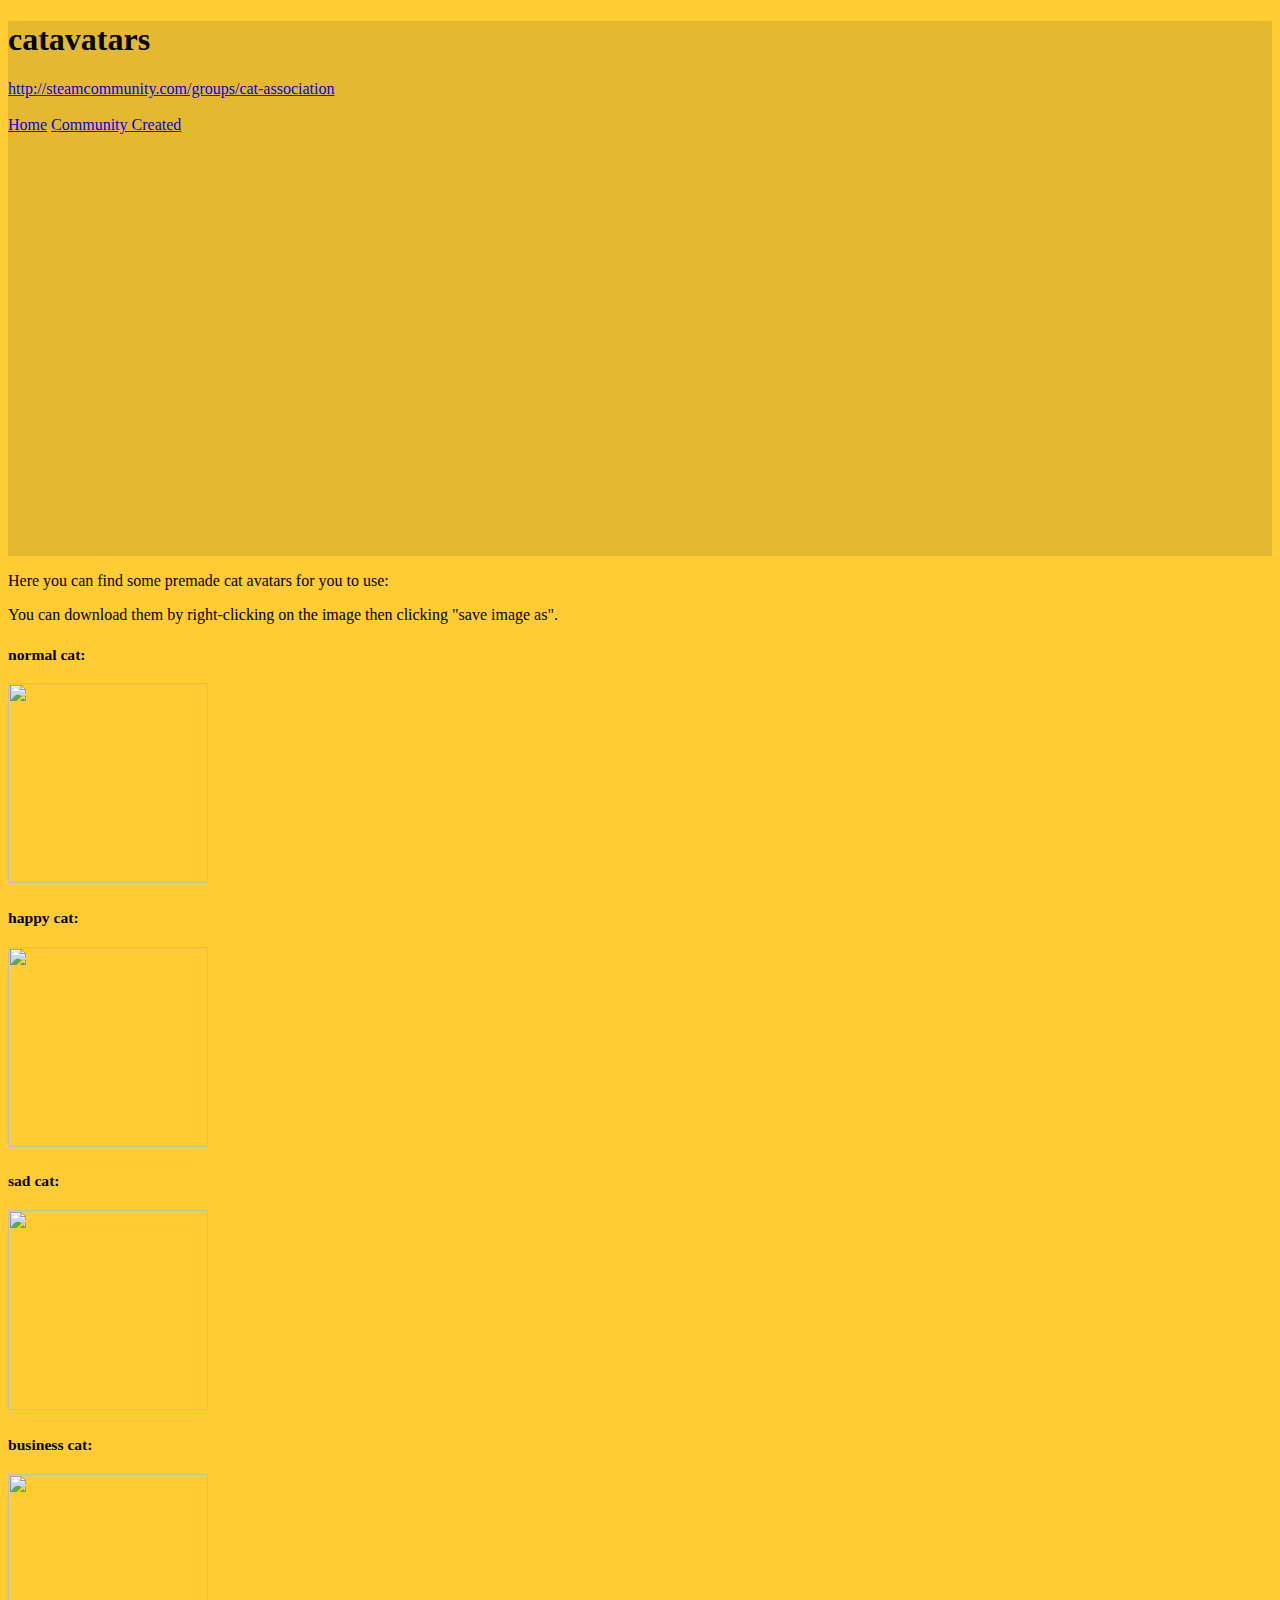
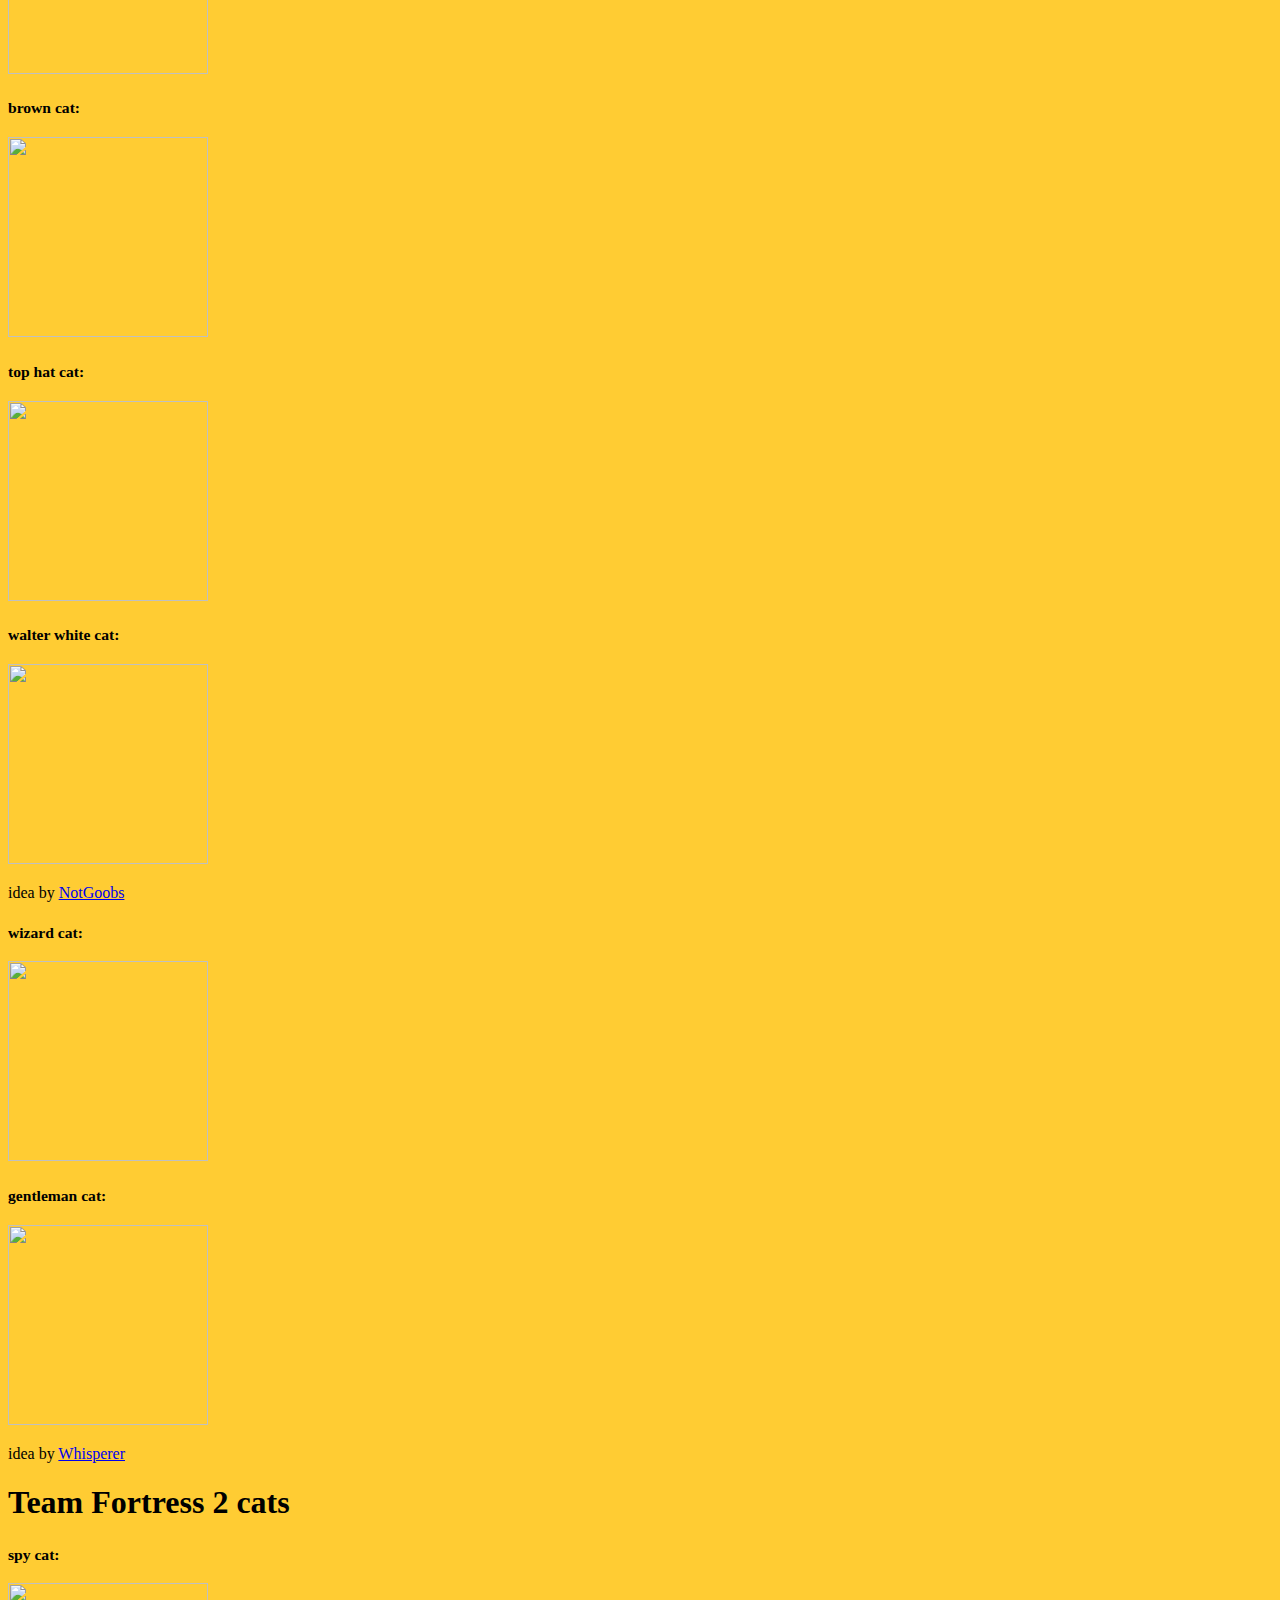
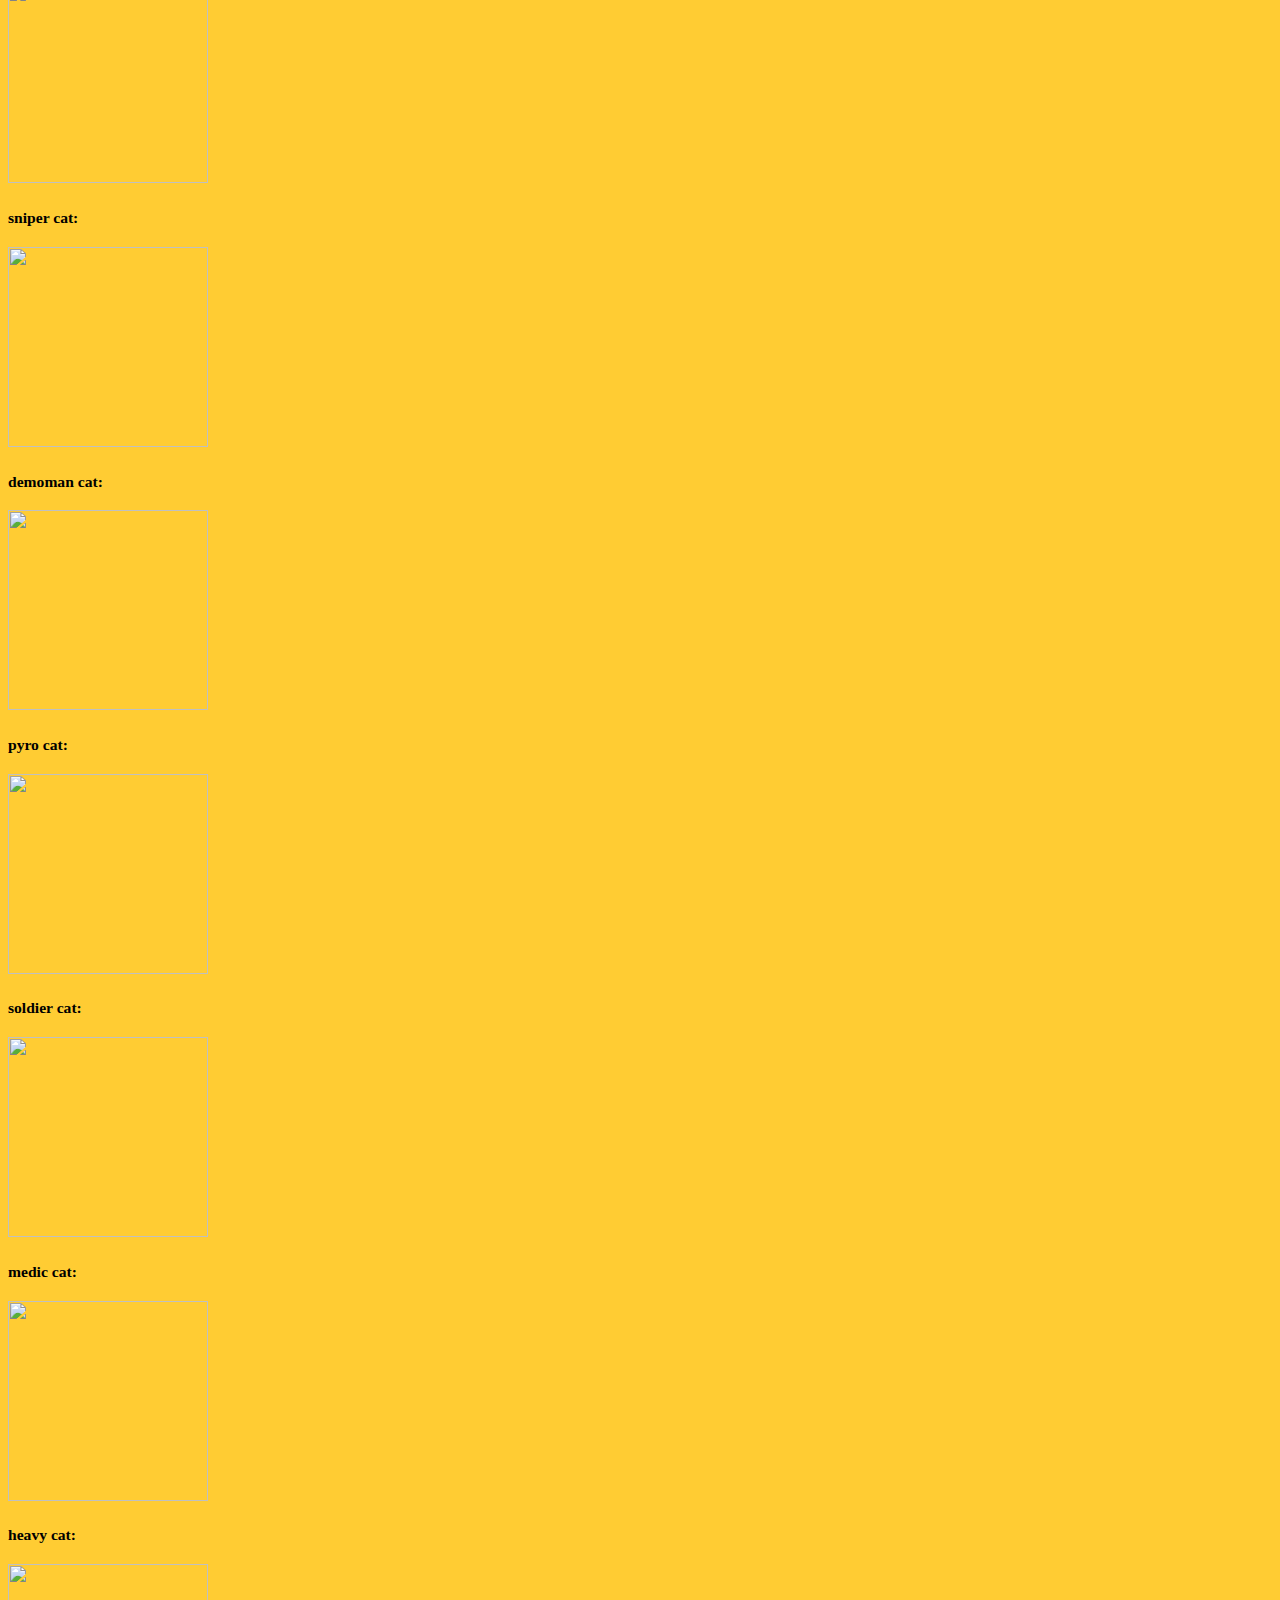
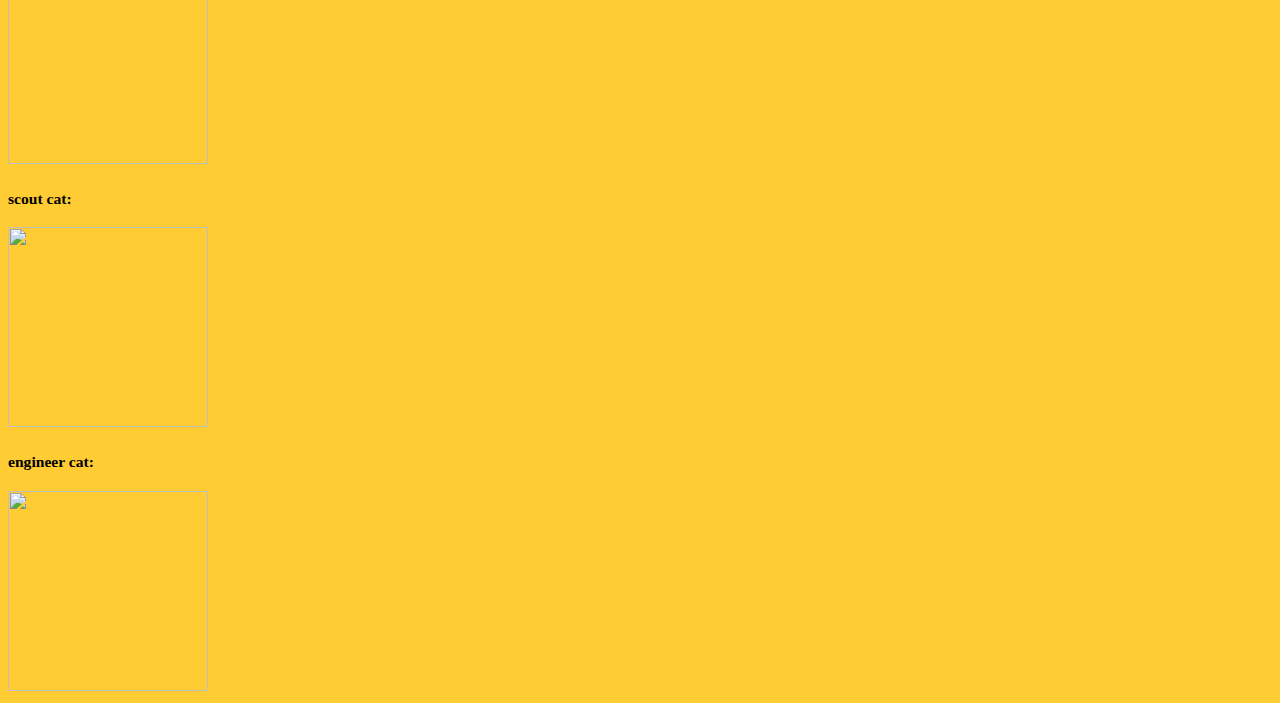
==== index.html @ 4906da03 "Update index.html" ====
<!DOCTYPE html>
<html lang="en">
<head>
    <link rel="import" href="import/bootstrap.html">
    <style>
        body {background-color:rgb(255, 204, 51);}
        #c {font-family: "Calibri"}
        .jumbo {background: rgb(228, 185, 47);}
    </style>
</head>
<body>
    <div class="container">
        <div class="jumbotron jumbo">
            <h1 id="c">catavatars</h1>
            <a href="http://steamcommunity.com/groups/cat-association" id="c">http://steamcommunity.com/groups/cat-association</a>
            <br>
            <br>
            <a href="index.html" class="btn btn-success" role="button">Home</a>
            <a href="community.html" class="btn btn-success" role="button">Community Created</a>
            <br>
            <br>
            <iframe src="http://strawpoll.me/embed_1/4927242/" style="width: 600px; height: 400px; border: 0;">Loading poll...</iframe>
        </div>
        <p id="c">Here you can find some premade cat avatars for you to use: </p>
        <p id="c">You can download them by right-clicking on the image then clicking "save image as".</p>
        <div class="row">
            <div class="col-sm-4">
                <h3 id="c"><small>normal cat: </small></h3>
                <img src="http://gyazo.com/08afdb700eb21989846bb8241ef87706.png" class="img-thumbnail" height=200 width=200>
            </div>
            <div class="col-sm-4">
                <h3 id="c"><small>happy cat: </small></h3>
                <img src="http://gyazo.com/9d09c8b01a043b7a597f1efc5879cb44.png" class="img-thumbnail" height=200 width=200>
                </div>
            <div class="col-sm-4">
                <h3 id="c"><small>sad cat: </small></h3>        
                <img src="http://gyazo.com/6c1aeb5f901cd8af78b282a8c46101e2.png" class="img-thumbnail" height=200 width=200>
            </div>
        </div>
        <div class="row">
            <div class="col-sm-4">
                <h3 id="c"><small>business cat: </small></h3>
                <img src="http://gyazo.com/04c57fe50759eae68151042b7e619311.png" class="img-thumbnail" height=200 width=200>
            </div>
            <div class="col-sm-4">
                <h3 id="c"><small>brown cat: </small></h3>
                <img src="http://gyazo.com/e60d0721d8b916ec9adffb5c36b45772.png" class="img-thumbnail" height=200 width=200>
            </div>
            <div class="col-sm-4">
                <h3 id="c"><small>top hat cat: </small></h3>
                <img src="http://gyazo.com/92c82325d41d8239e018f9770b22eeb3.png" class="img-thumbnail" height=200 width=200>
            </div>
        </div>
        <div class="row">
            <div class="col-sm-4">
                <h3 id="c"><small>walter white cat: </small></h3>
                <img src="http://gyazo.com/74779e7e2e48dde612ecc92fb9139b28.png" class="img-thumbnail" height=200 width=200>
                <p id="c">idea by <a href="http://steamcommunity.com/profiles/76561198106006256/">NotGoobs</a></p>
            </div>
            <div class="col-sm-4">
                <h3 id="c"><small>wizard cat: </small></h3>
                <img src="http://gyazo.com/2eb0261014a25ed73a3f509ecd867dd4.png" class="img-thumbnail" height=200 width=200>
            </div>
            <div class="col-sm-4">
                <h3 id="c"><small>gentleman cat: </small></h3>
                <img src="http://gyazo.com/9bab7de3175b309e222fb4704f950378.png" class="img-thumbnail" height=200 width=200>
                <p id="c">idea by <a href="http://steamcommunity.com/profiles/76561198072468897/">Whisperer</a></p>
            </div>
        </div>
        <h1 id="c">Team Fortress 2 cats</h1>
        <div class="row">
            <div class="col-sm-4">
                <h3 id="c"><small>spy cat: </small></h3>
                <img src="http://gyazo.com/7ec28cd21b7c199f9ab32495b1036b0b.png" class="img-thumbnail" height=200 width=200>
            </div>
            <div class="col-sm-4">
                <h3 id="c"><small>sniper cat: </small></h3>
                <img src="http://gyazo.com/5ad81da4104d8825670700883ab07ec0.png" class="img-thumbnail" height=200 width=200>
            </div>
            <div class="col-sm-4">
                <h3 id="c"><small>demoman cat: </small></h3>
                <img src="http://gyazo.com/6892f43d254e68242ae3ed00381c3c59.png" class="img-thumbnail" height=200 width=200>
            </div>
        </div>
        <div class="row">
            <div class="col-sm-4">
                <h3 id="c"><small>pyro cat: </small></h3>
                <img src="http://gyazo.com/c5994defaa48eb9a02bb7f2e17001c2b.png" class="img-thumbnail" height=200 width=200>
            </div>
            <div class="col-sm-4">
                <h3 id="c"><small>soldier cat: </small></h3>
                <img src="http://gyazo.com/287f5a741fc49ee068eac24cf44c44cc.png" class="img-thumbnail" height=200 width=200>
            </div>
            <div class="col-sm-4">
                <h3 id="c"><small>medic cat: </small></h3>
                <img src="http://gyazo.com/ba4934b66a52b4e48b27931d298e7870.png" class="img-thumbnail" height=200 width=200>
            </div>
        </div>
        <div class="row">
            <div class="col-sm-4">
                <h3 id="c"><small>heavy cat: </small></h3>
                <img src="http://gyazo.com/2e00986985e3757e29bb269f06f83392.png" class="img-thumbnail" height=200 width=200>
            </div>
            <div class="col-sm-4">
                <h3 id="c"><small>scout cat: </small></h3>
                <img src="http://gyazo.com/cbbc94a94f2a06a3ca1c2bc61c2e64d8.png" class="img-thumbnail" height=200 width=200>
            </div>
            <div class="col-sm-4">
                <h3 id="c"><small>engineer cat: </small></h3>
                <img src="http://gyazo.com/3c1709959e1d40bea5cc971bff68b0f2.png" class="img-thumbnail" height=200 width=200>
            </div>
        </div>
    </div>
</body>
</html>
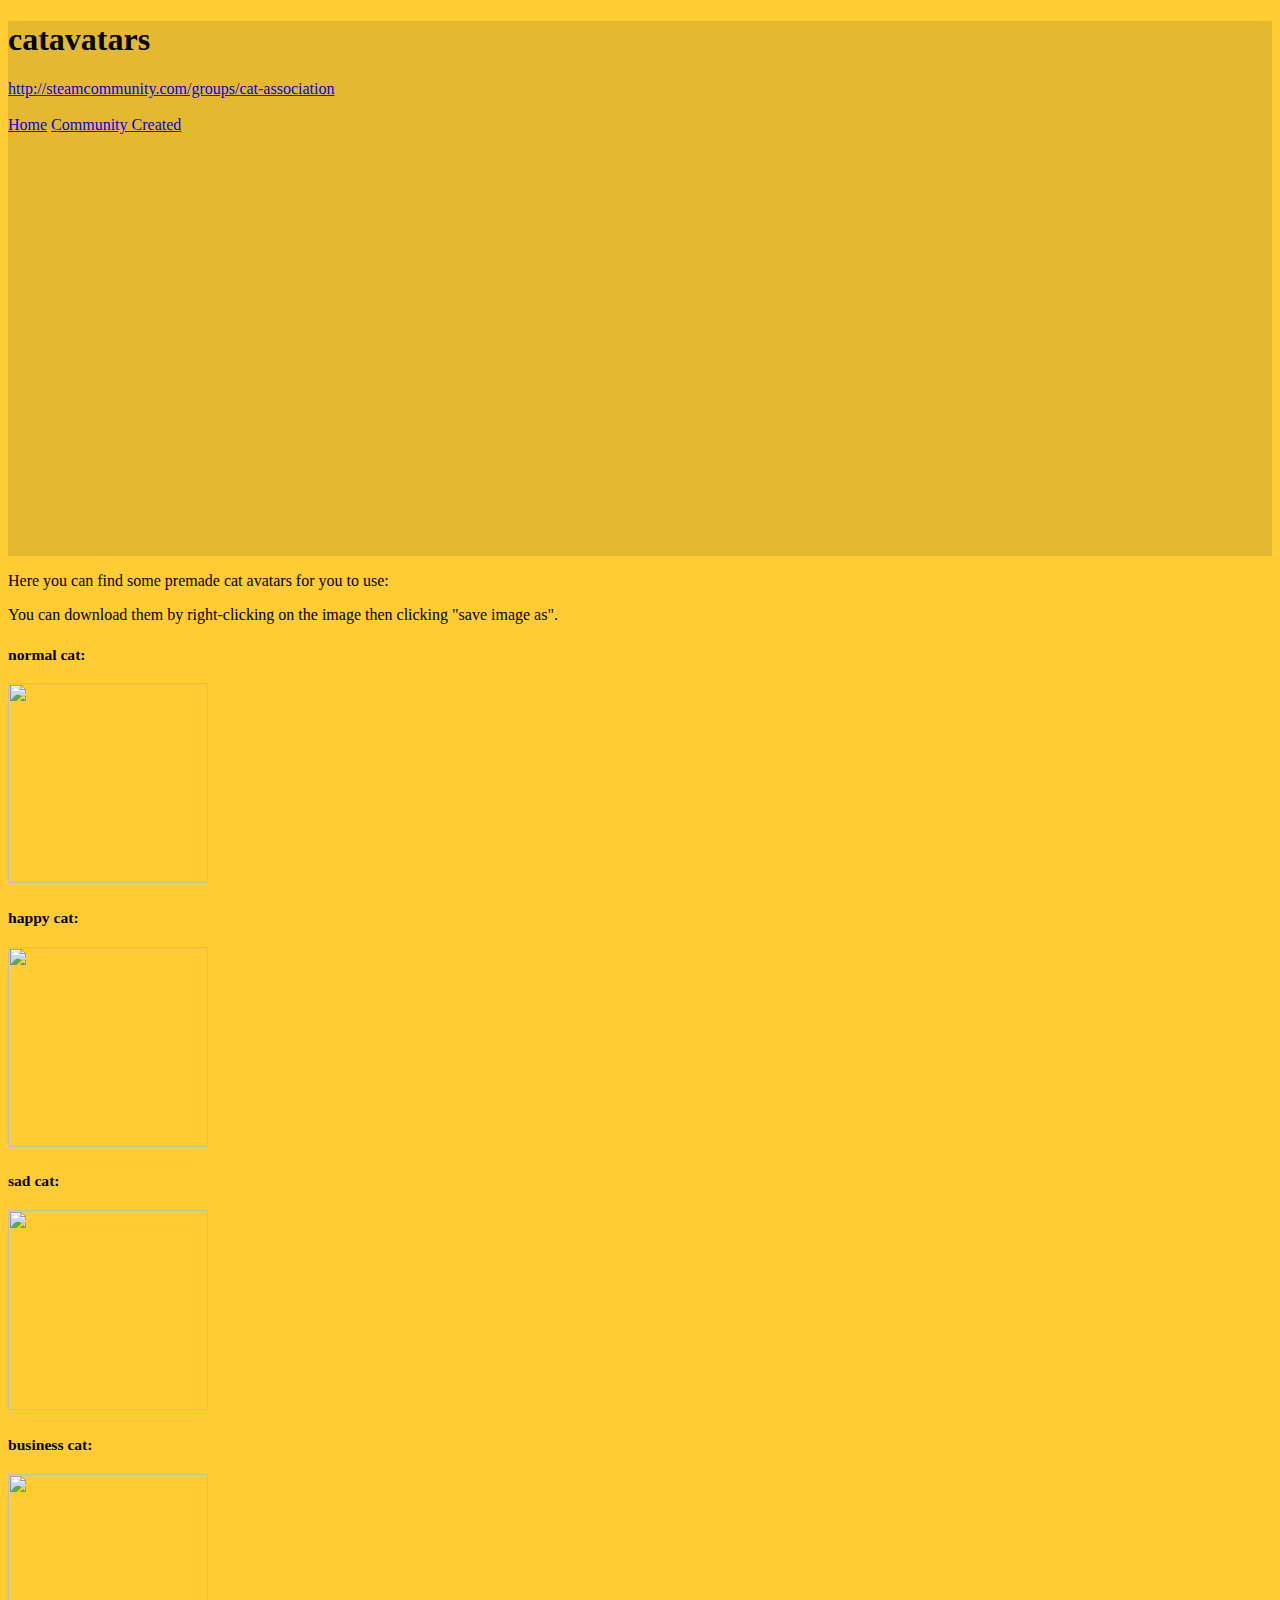
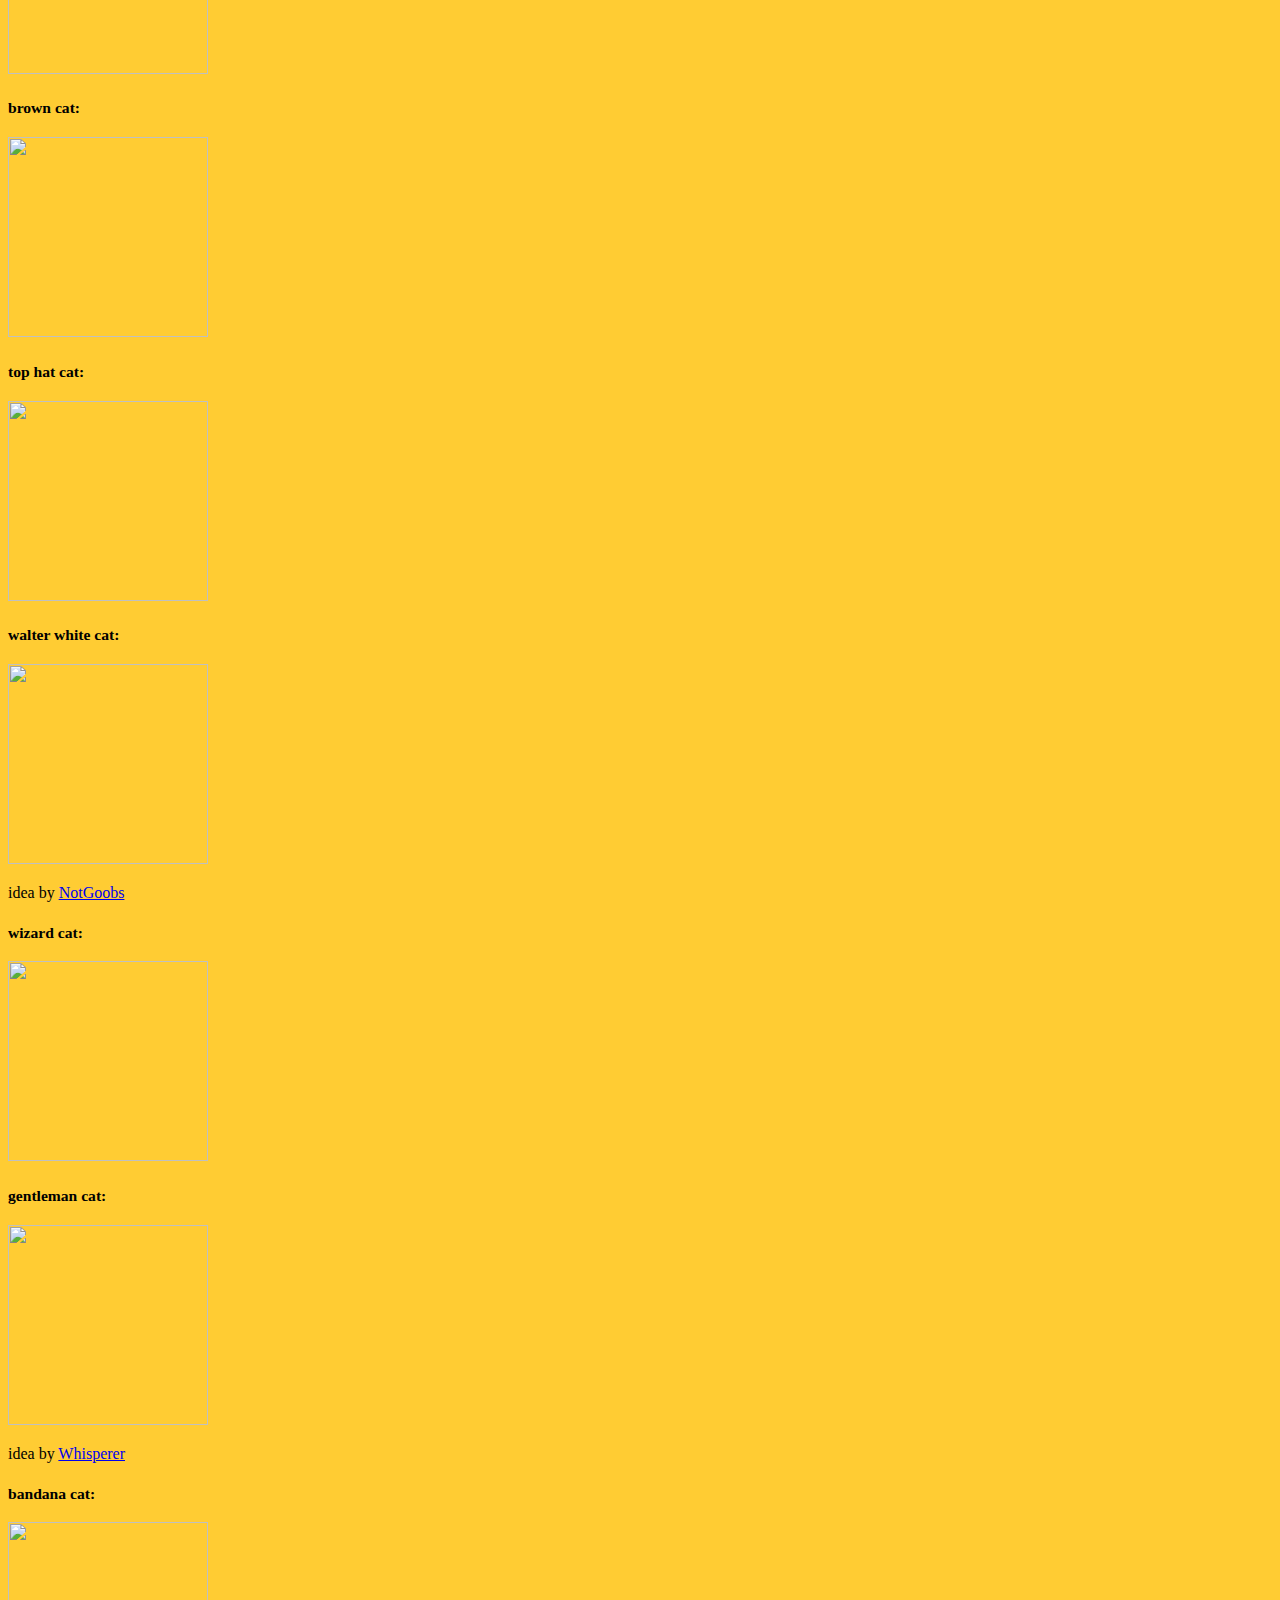
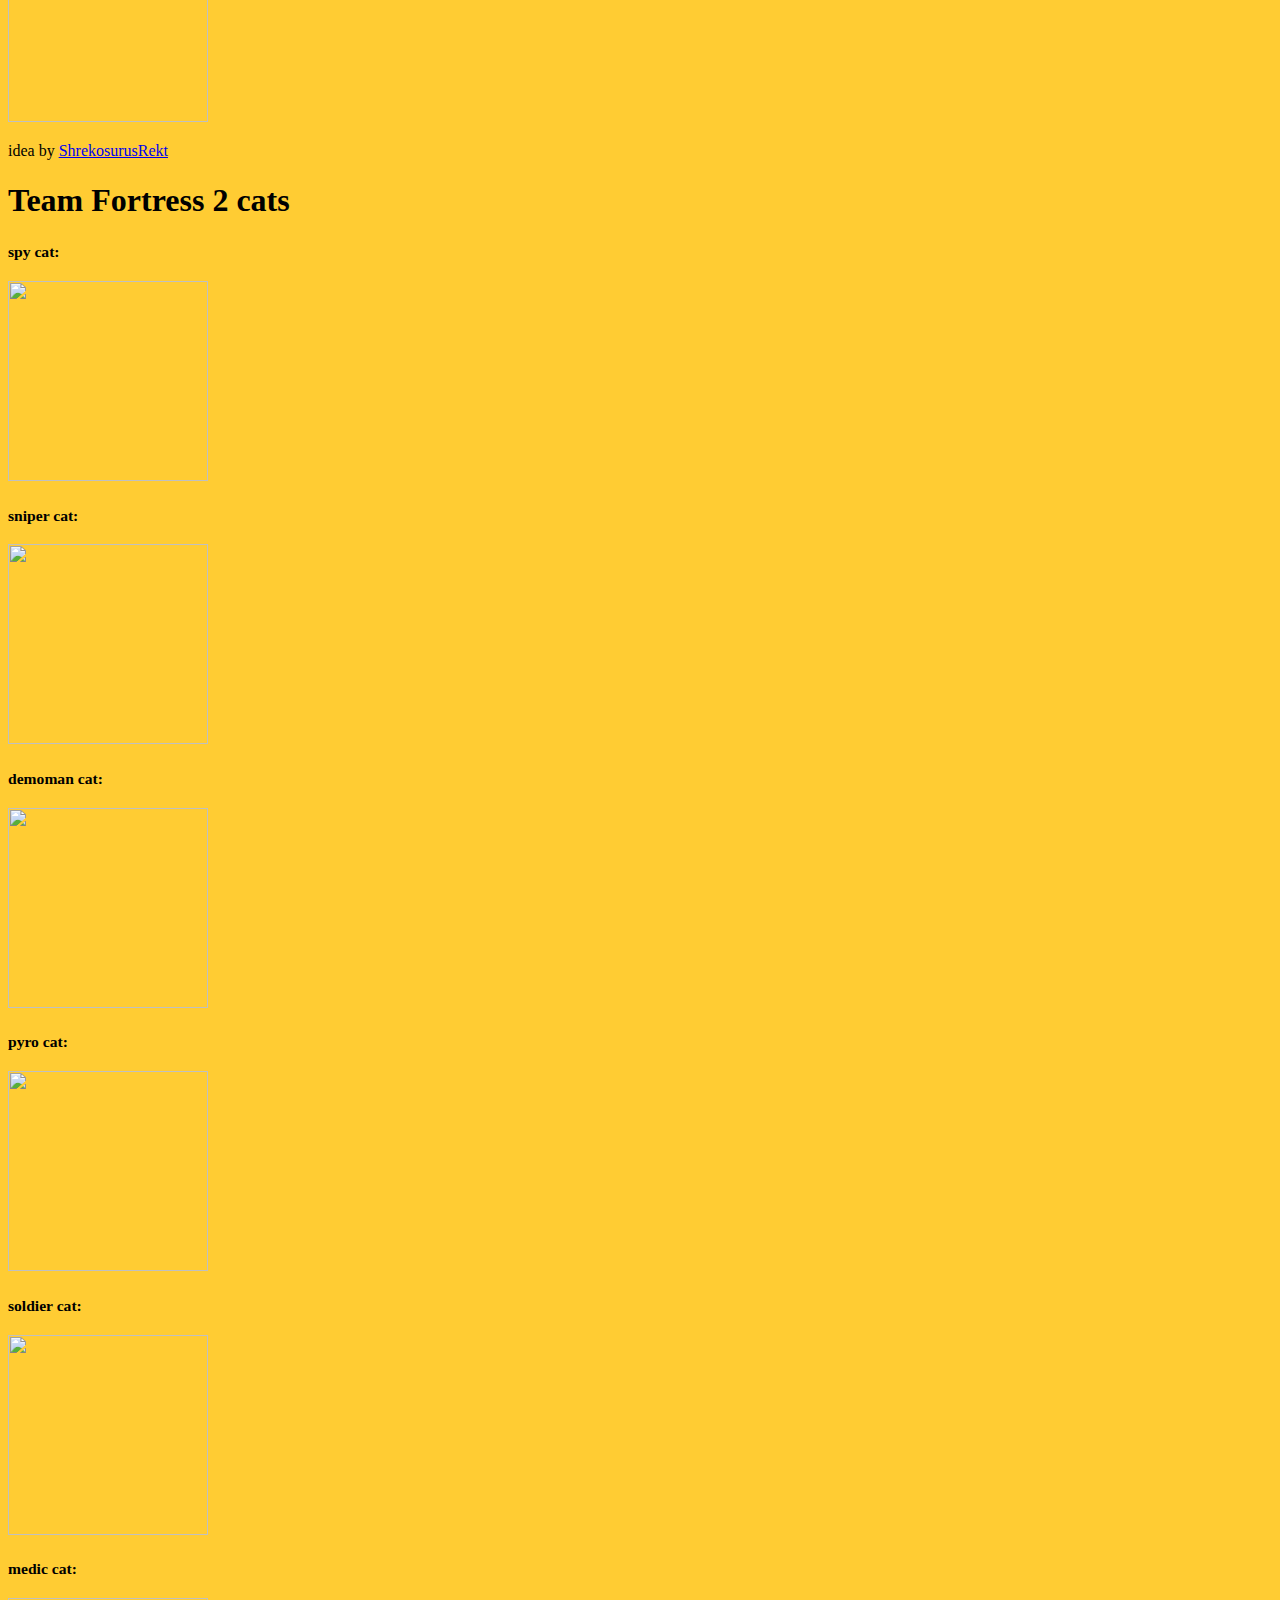
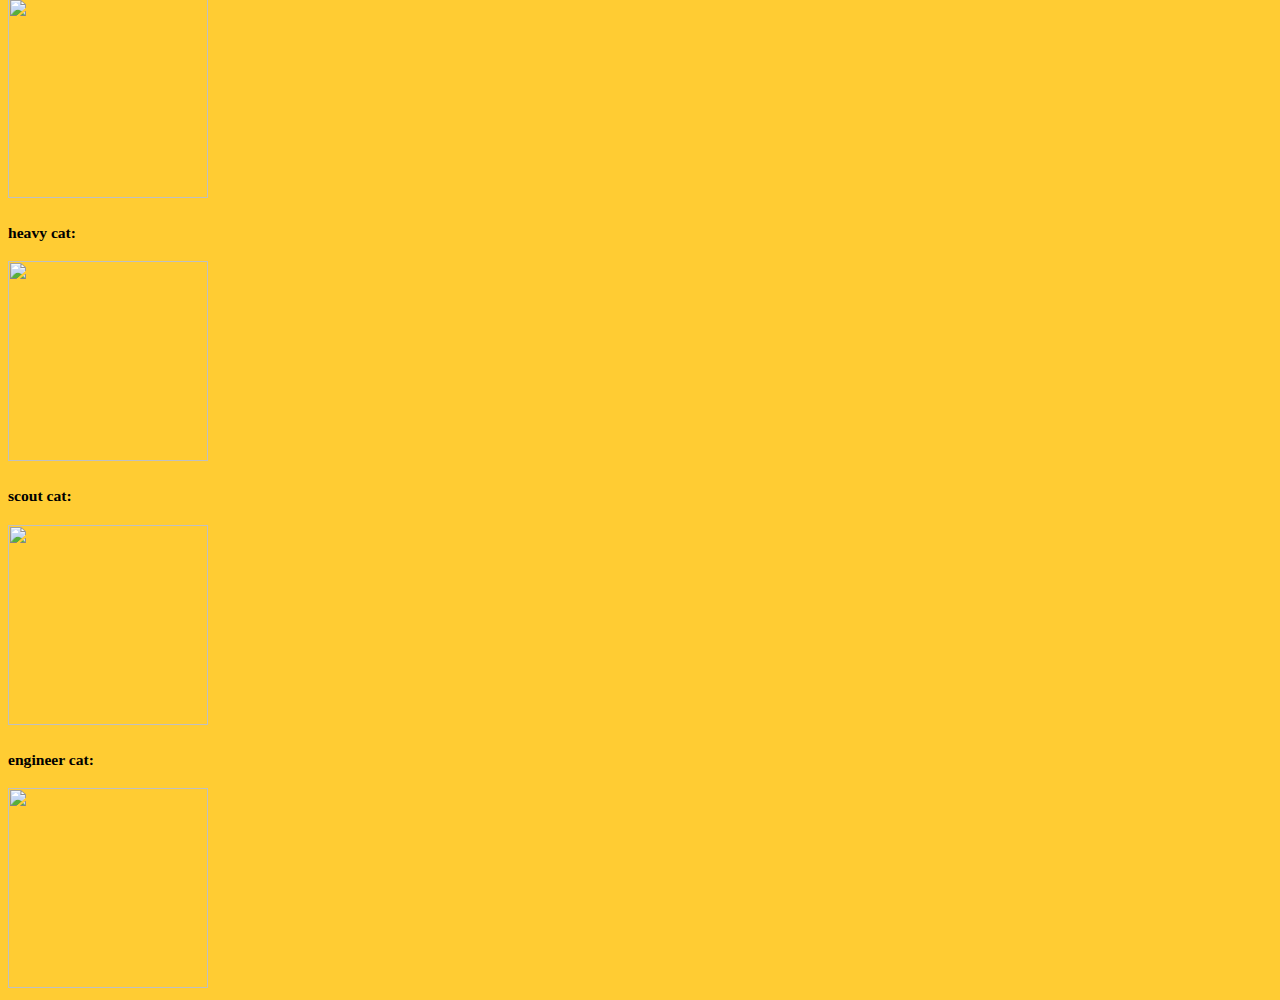
==== commit ca6ea047: "Update index.html" ====
--- a/index.html
+++ b/index.html
@@ -67,6 +67,13 @@
                 <p id="c">idea by <a href="http://steamcommunity.com/profiles/76561198072468897/">Whisperer</a></p>
             </div>
         </div>
+        <div class="row">
+            <div class="col-sm-4">
+                <h3 id="c"><small>bandana cat: </small></h3>
+                <img src="http://gyazo.com/91e5f478a36783c81a850fdbbf0505ff.png" class="img-thumbnail" height=200 width=200>
+                <p id="c">idea by <a href="http://steamcommunity.com/profiles/76561198157875321/">ShrekosurusRekt</a></p>
+            </div>
+        </div>
         <h1 id="c">Team Fortress 2 cats</h1>
         <div class="row">
             <div class="col-sm-4">
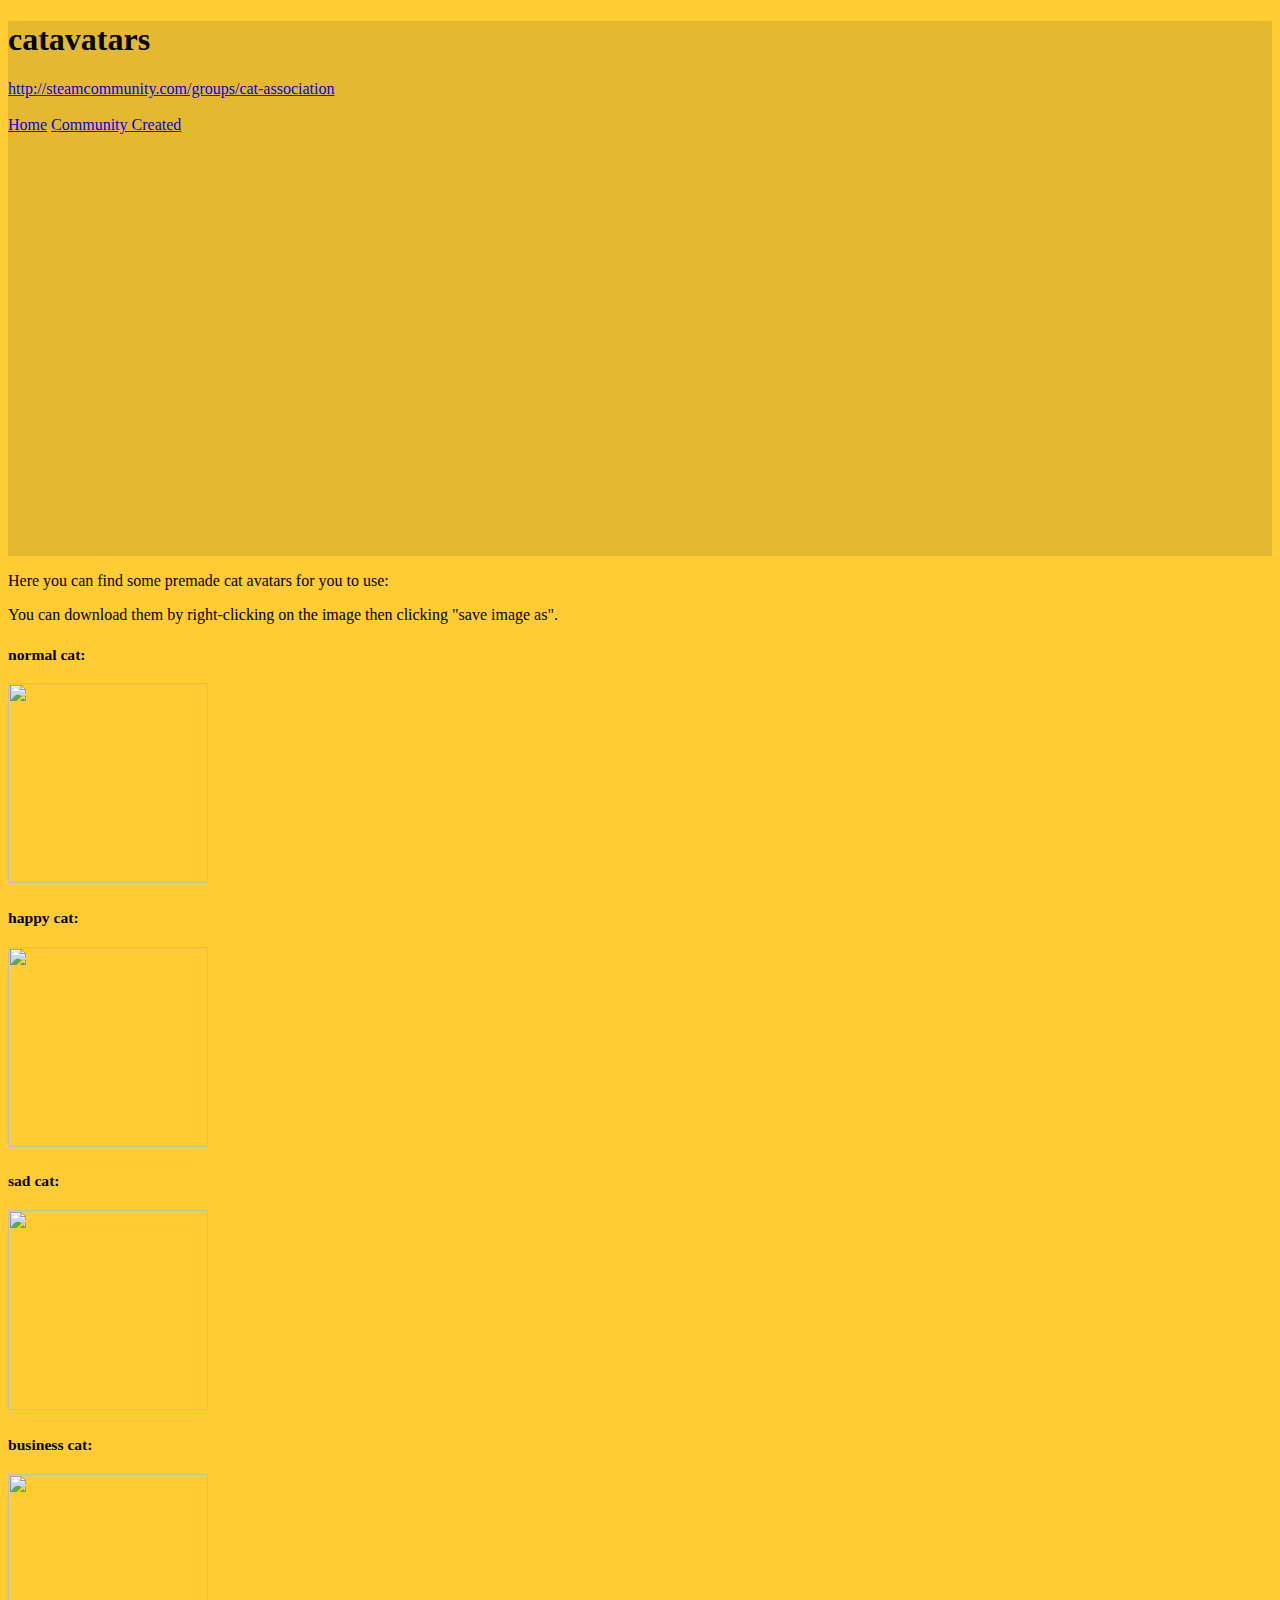
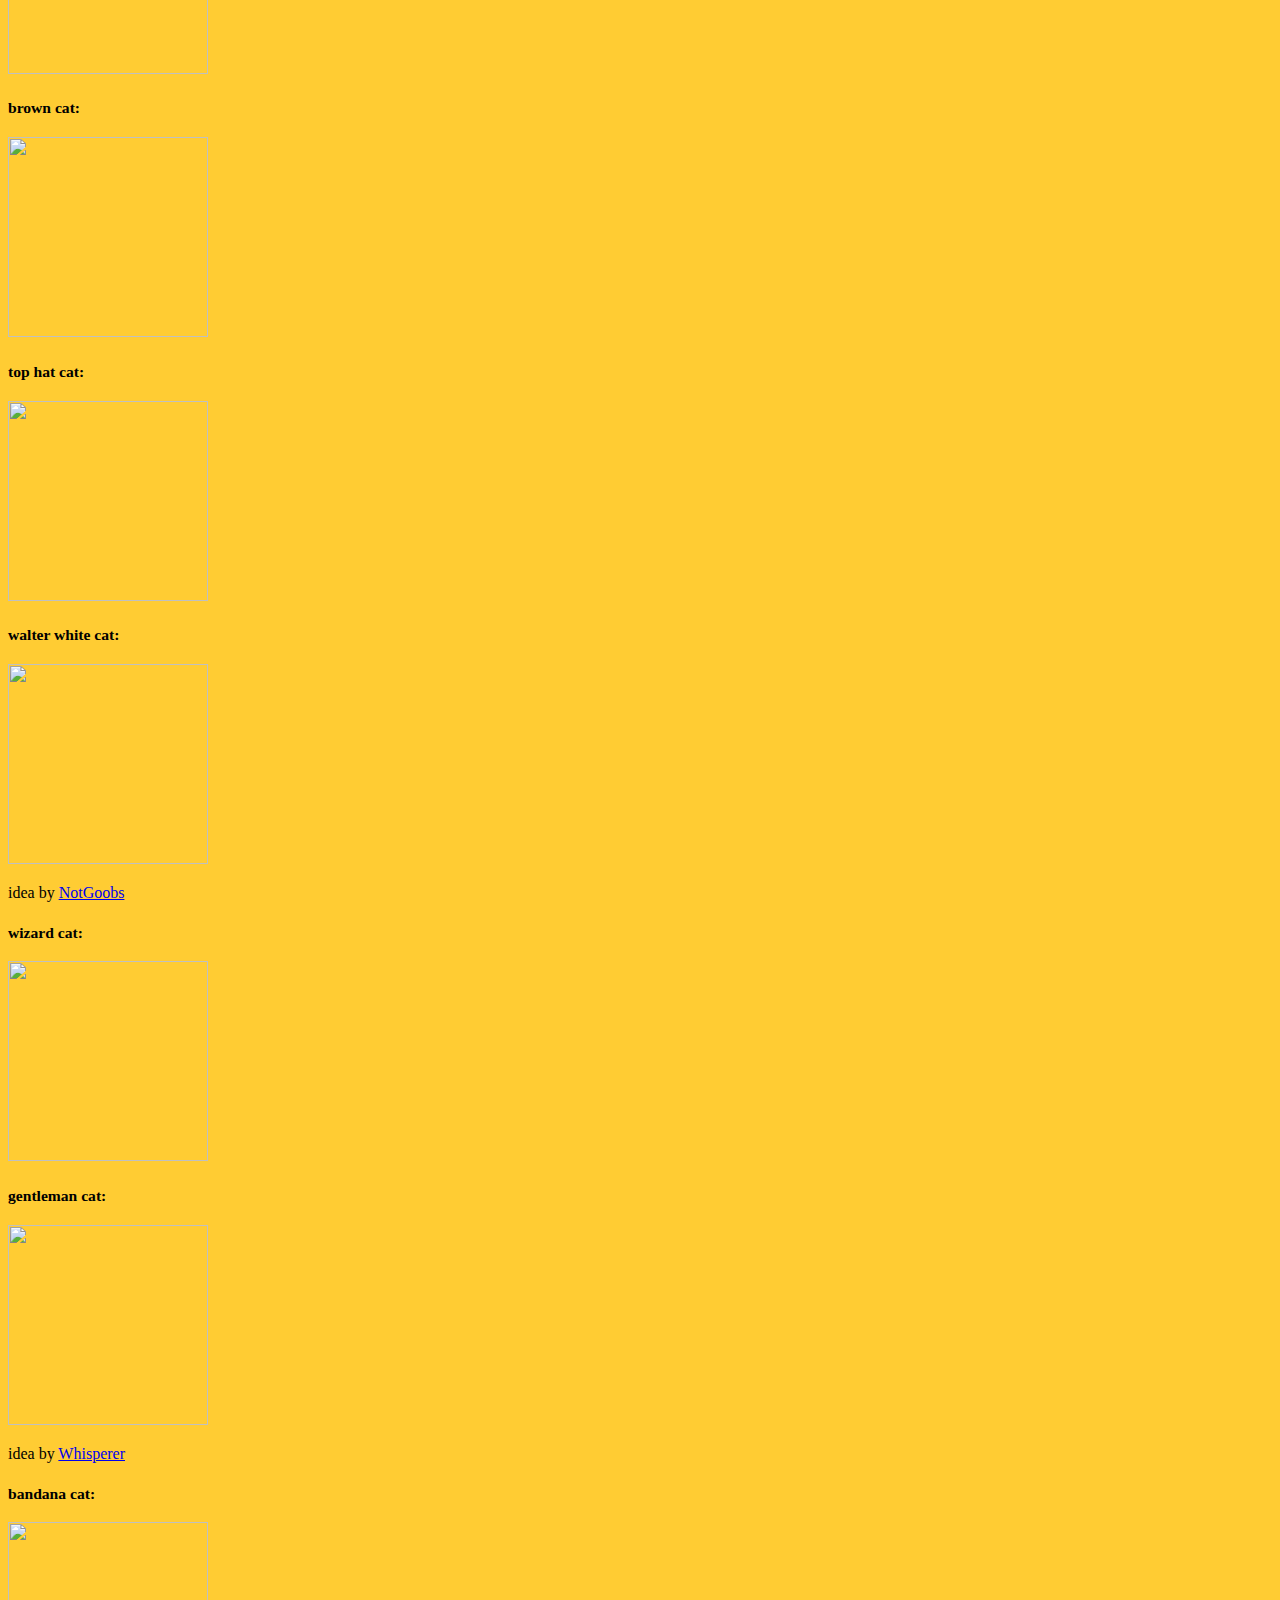
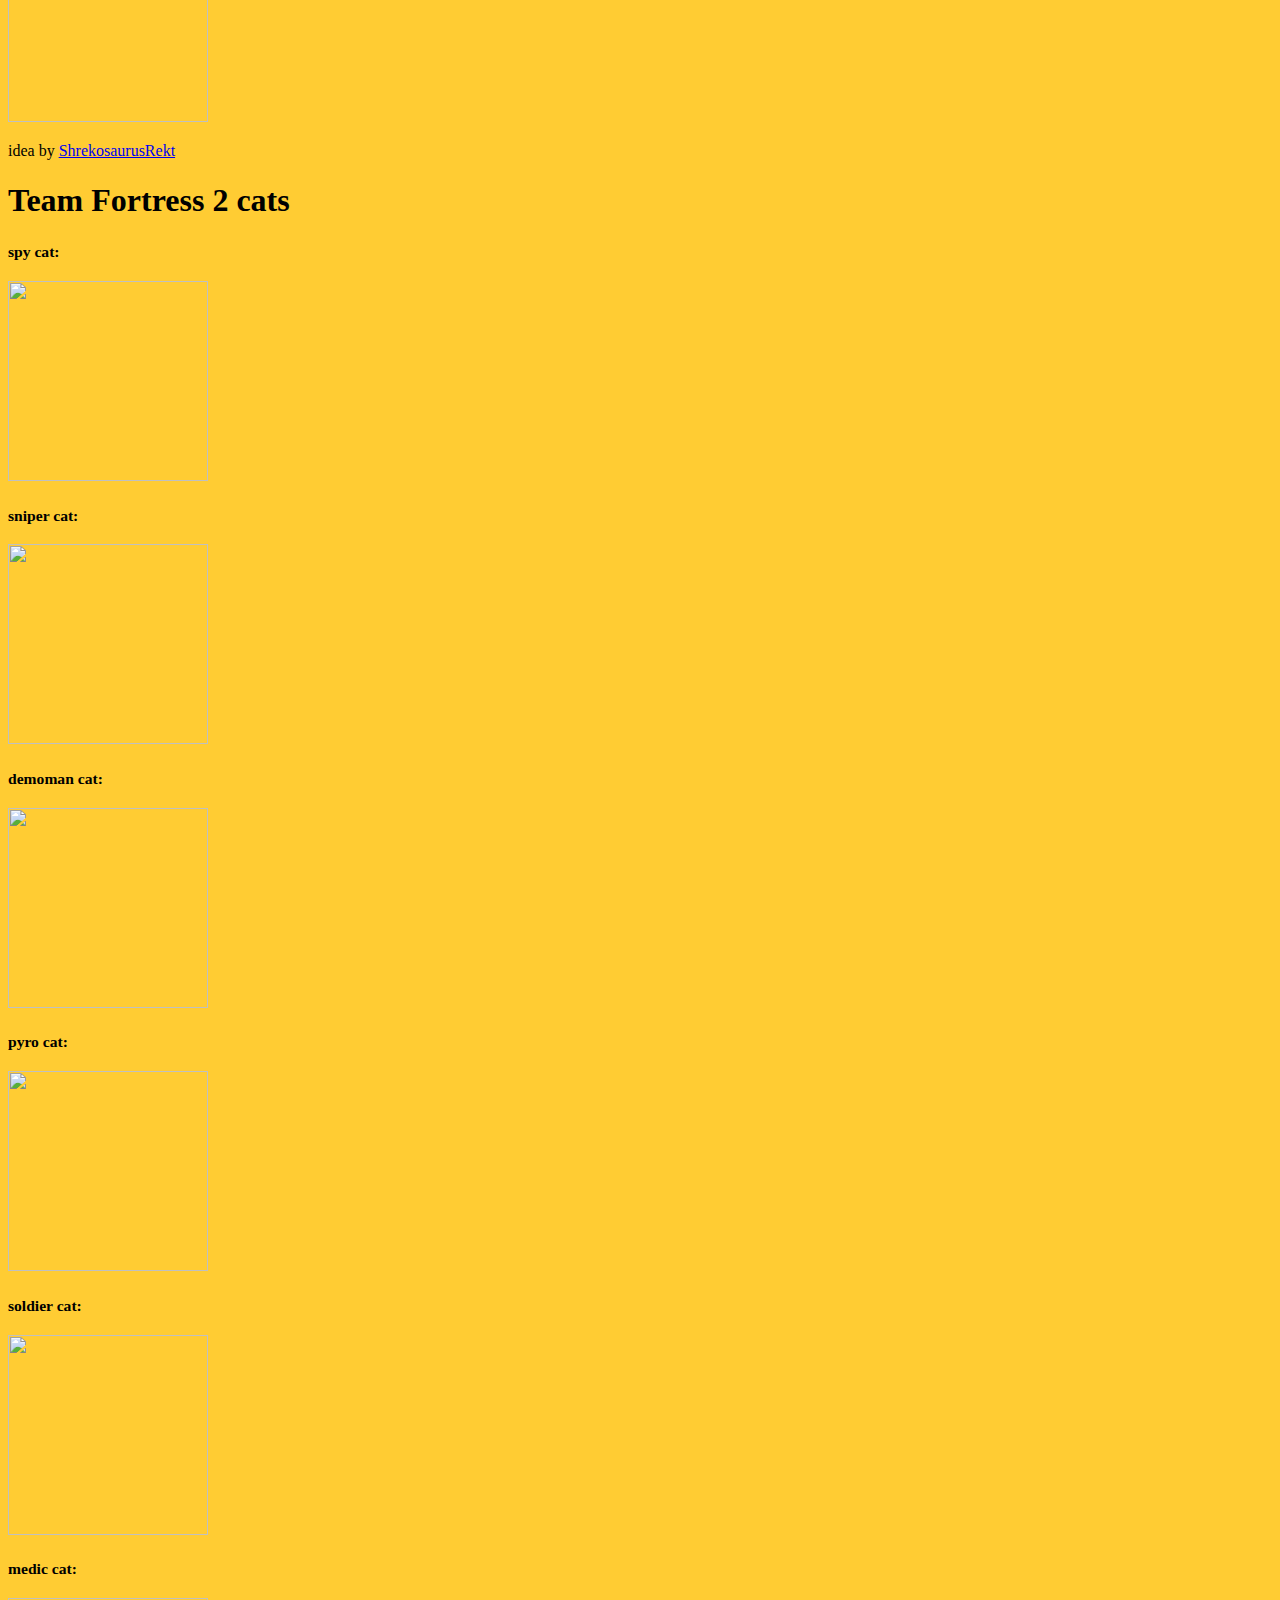
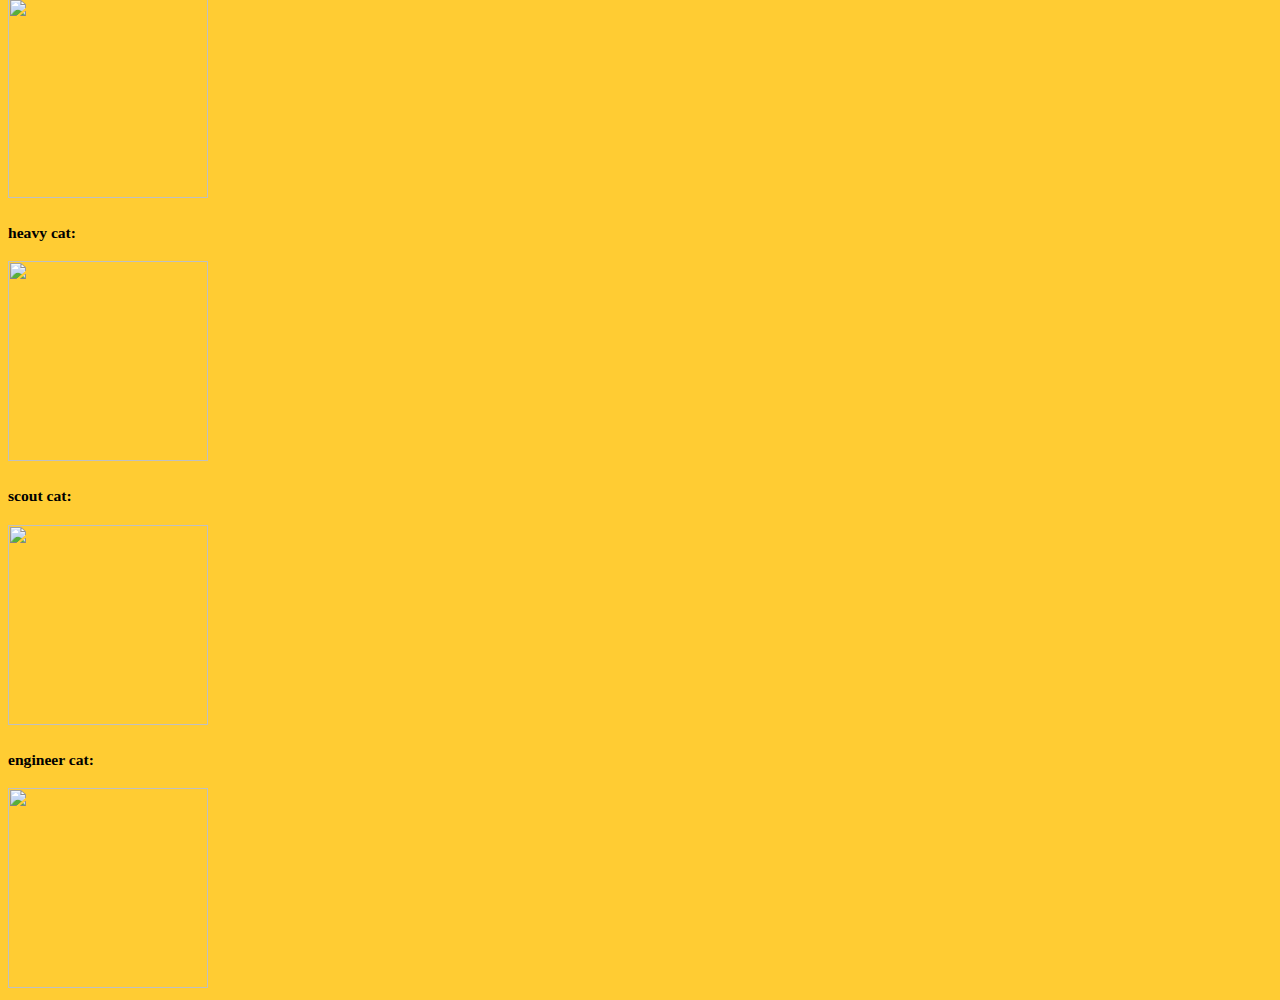
==== commit d1407332: "Update index.html" ====
--- a/index.html
+++ b/index.html
@@ -71,7 +71,7 @@
             <div class="col-sm-4">
                 <h3 id="c"><small>bandana cat: </small></h3>
                 <img src="http://gyazo.com/91e5f478a36783c81a850fdbbf0505ff.png" class="img-thumbnail" height=200 width=200>
-                <p id="c">idea by <a href="http://steamcommunity.com/profiles/76561198157875321/">ShrekosurusRekt</a></p>
+                <p id="c">idea by <a href="http://steamcommunity.com/profiles/76561198157875321/">ShrekosaurusRekt</a></p>
             </div>
         </div>
         <h1 id="c">Team Fortress 2 cats</h1>
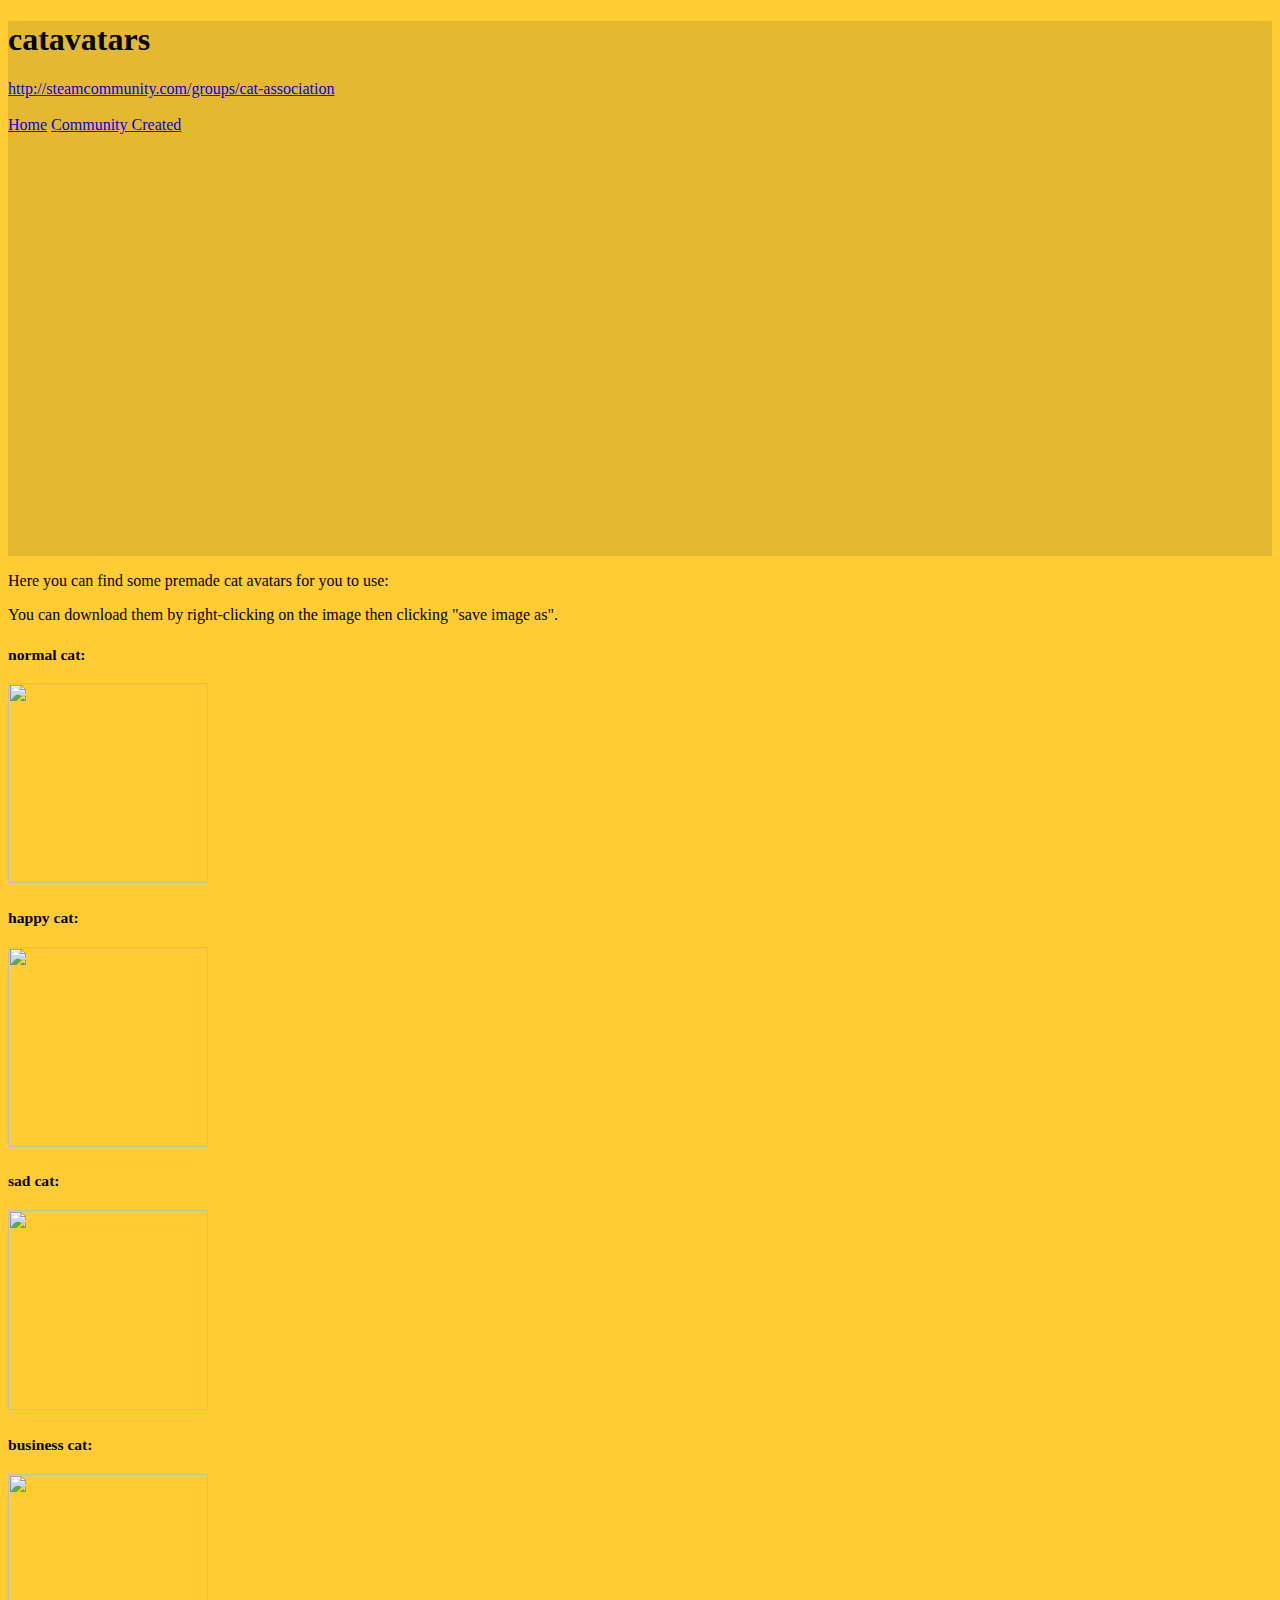
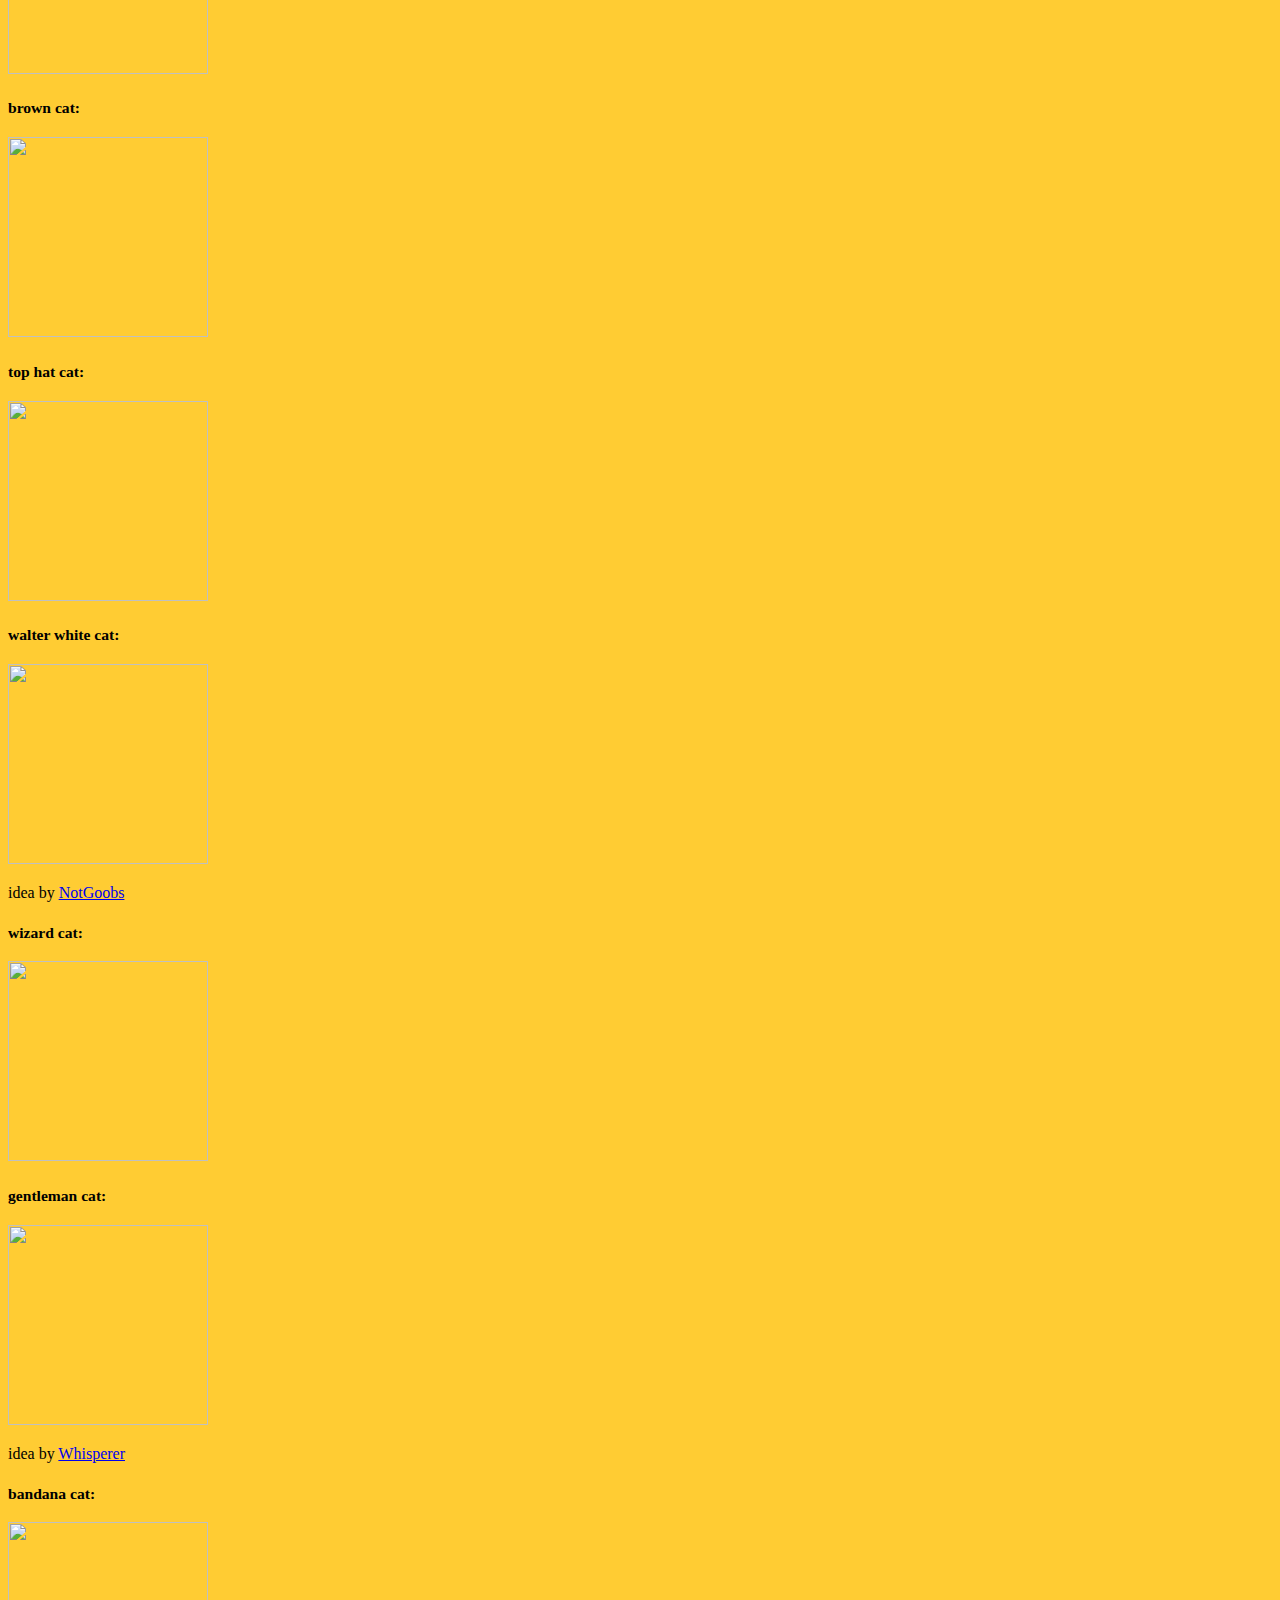
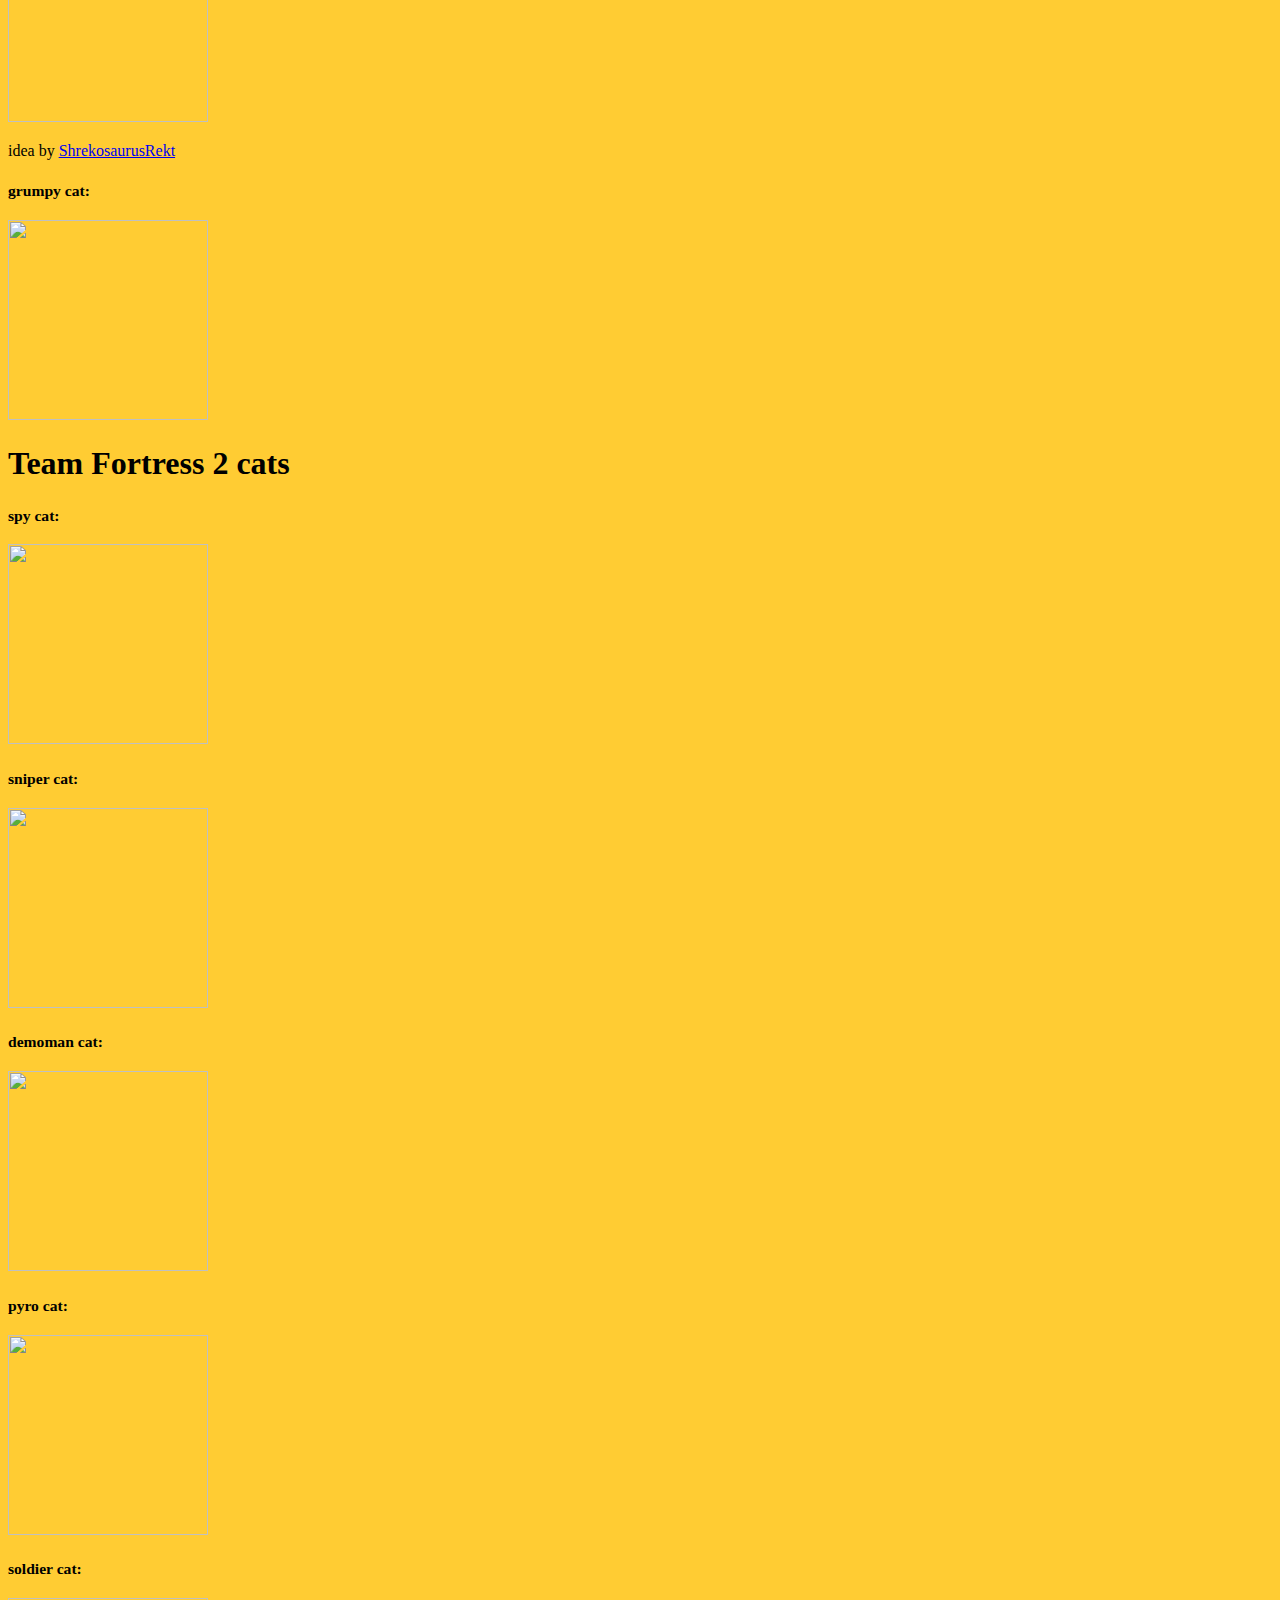
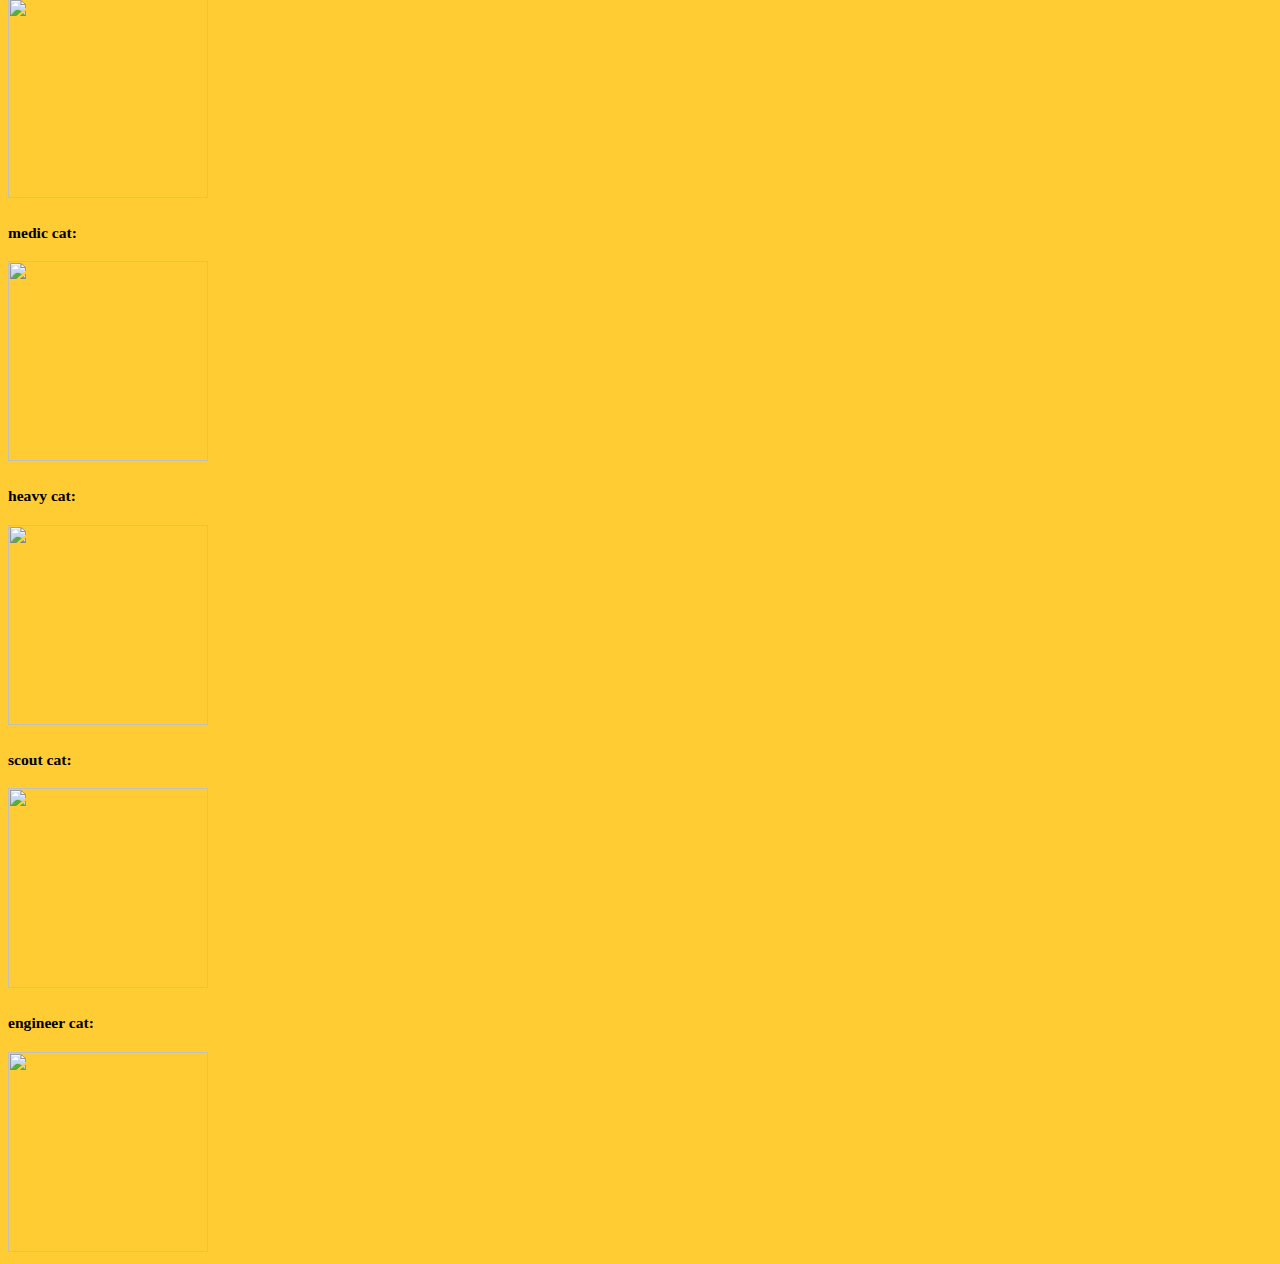
==== commit 07215925: "Update index.html" ====
--- a/index.html
+++ b/index.html
@@ -1,5 +1,6 @@
 <!DOCTYPE html>
 <html lang="en">
+<title>catavatars</title>
 <head>
     <link rel="import" href="import/bootstrap.html">
     <style>
@@ -73,6 +74,10 @@
                 <img src="http://gyazo.com/91e5f478a36783c81a850fdbbf0505ff.png" class="img-thumbnail" height=200 width=200>
                 <p id="c">idea by <a href="http://steamcommunity.com/profiles/76561198157875321/">ShrekosaurusRekt</a></p>
             </div>
+            <div class="col-sm-4">
+                <h3 id="c"><small>grumpy cat: </small></h3>
+                <img src="http://gyazo.com/04a02858ef1c134f41acf0d1bc95473a.png" class="img-thumbnail" height=200 width=200>
+            </div>
         </div>
         <h1 id="c">Team Fortress 2 cats</h1>
         <div class="row">
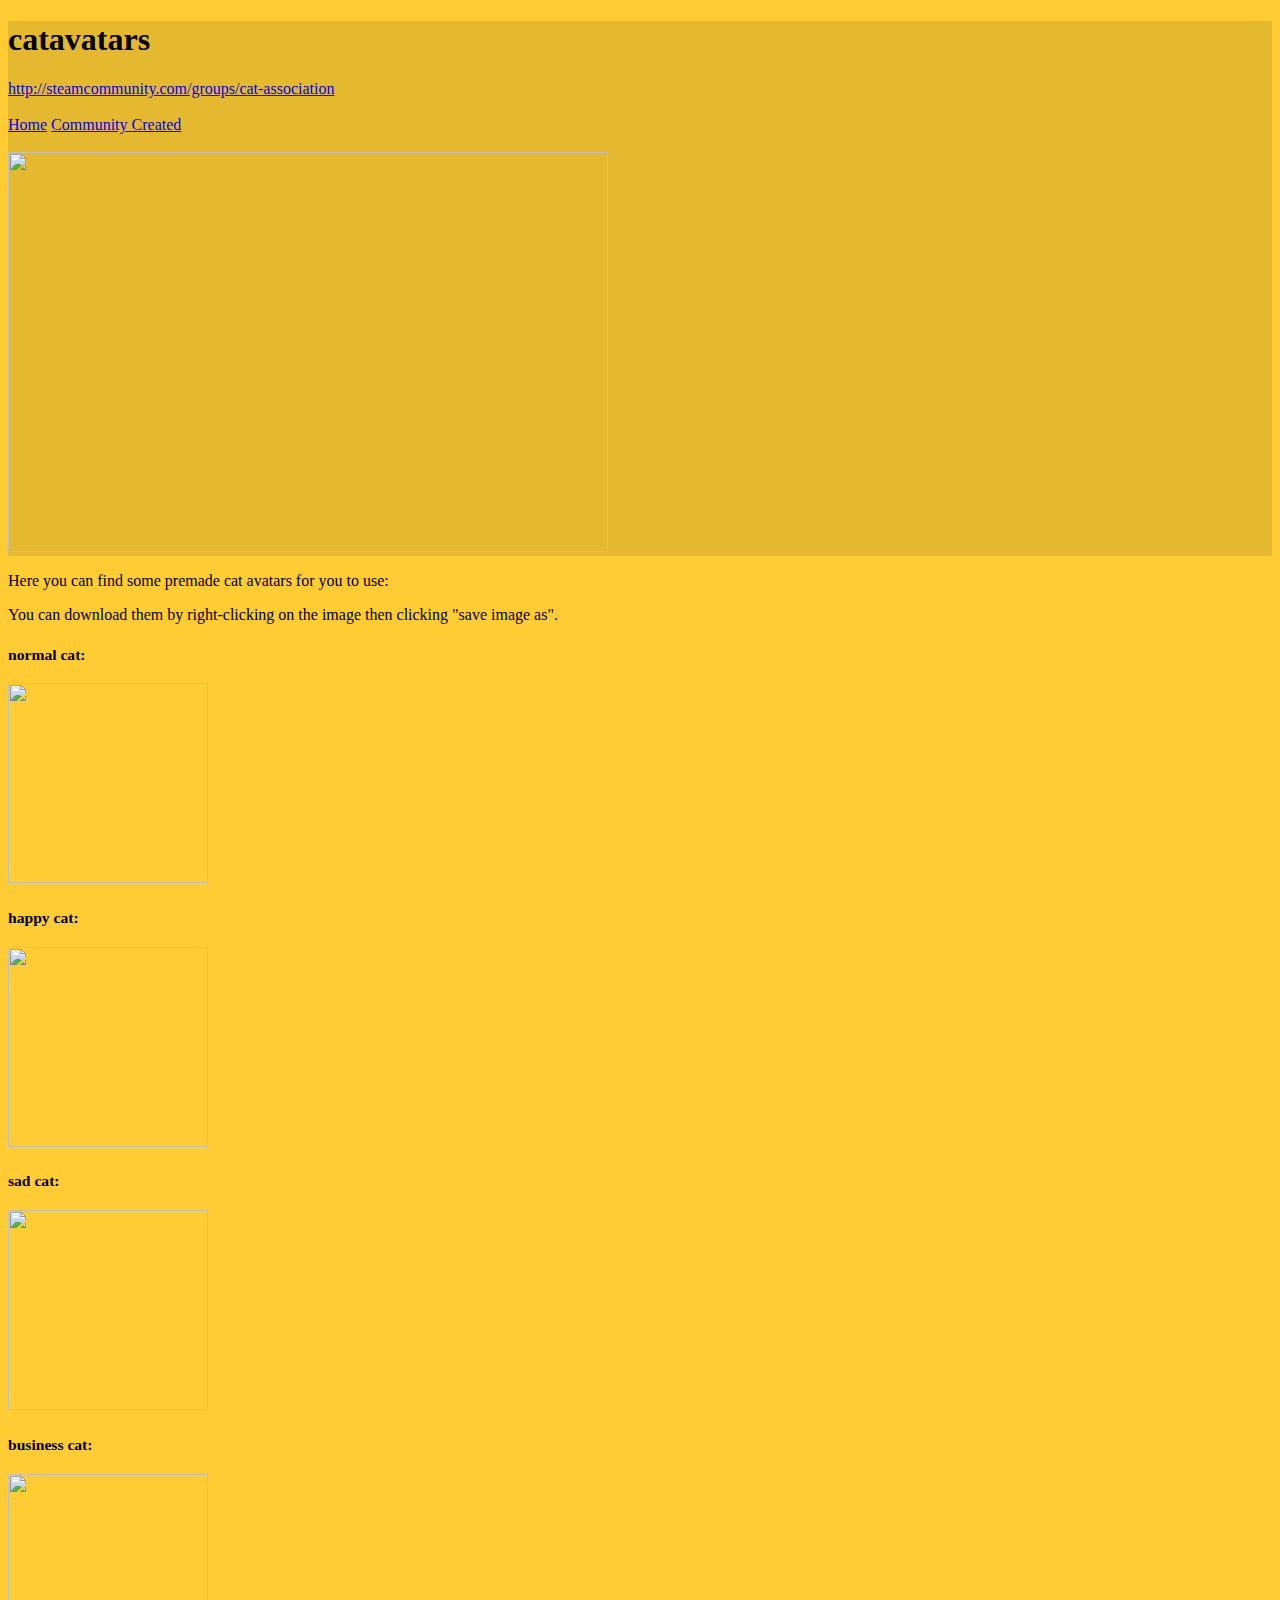
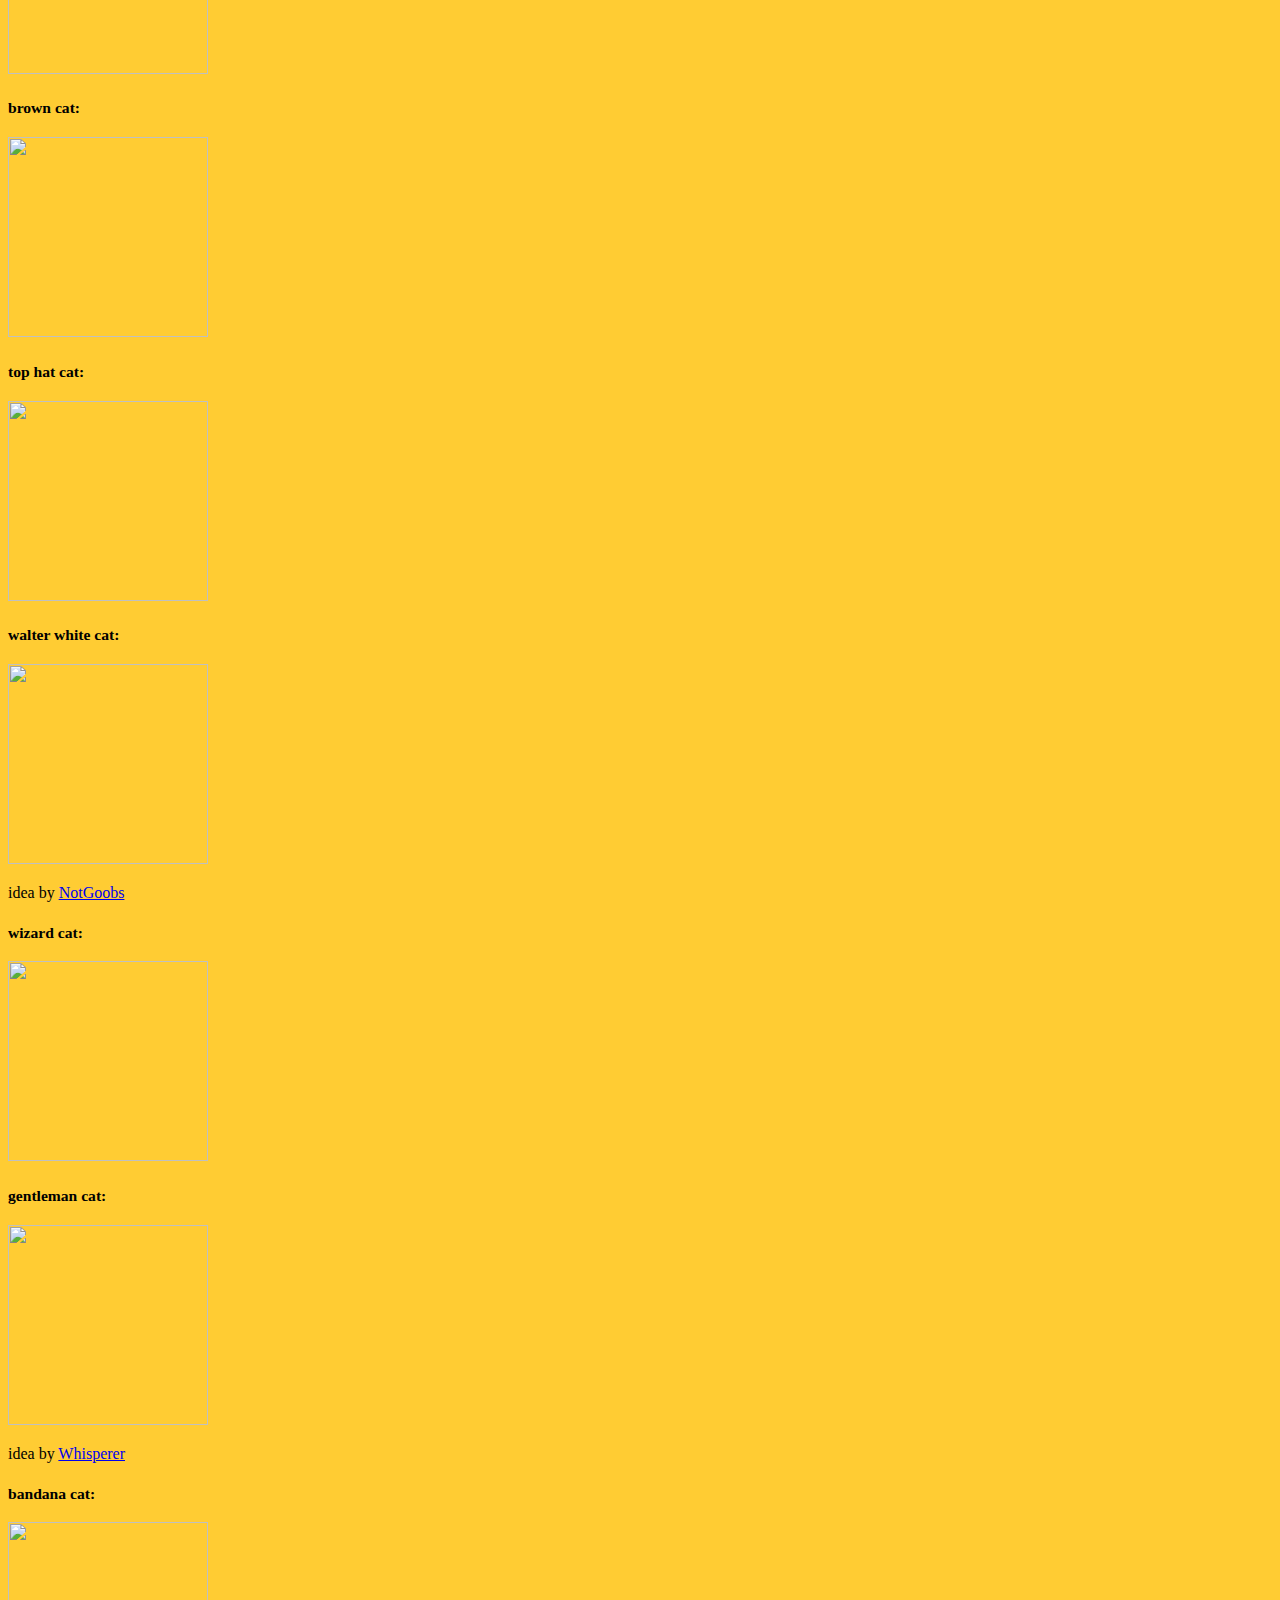
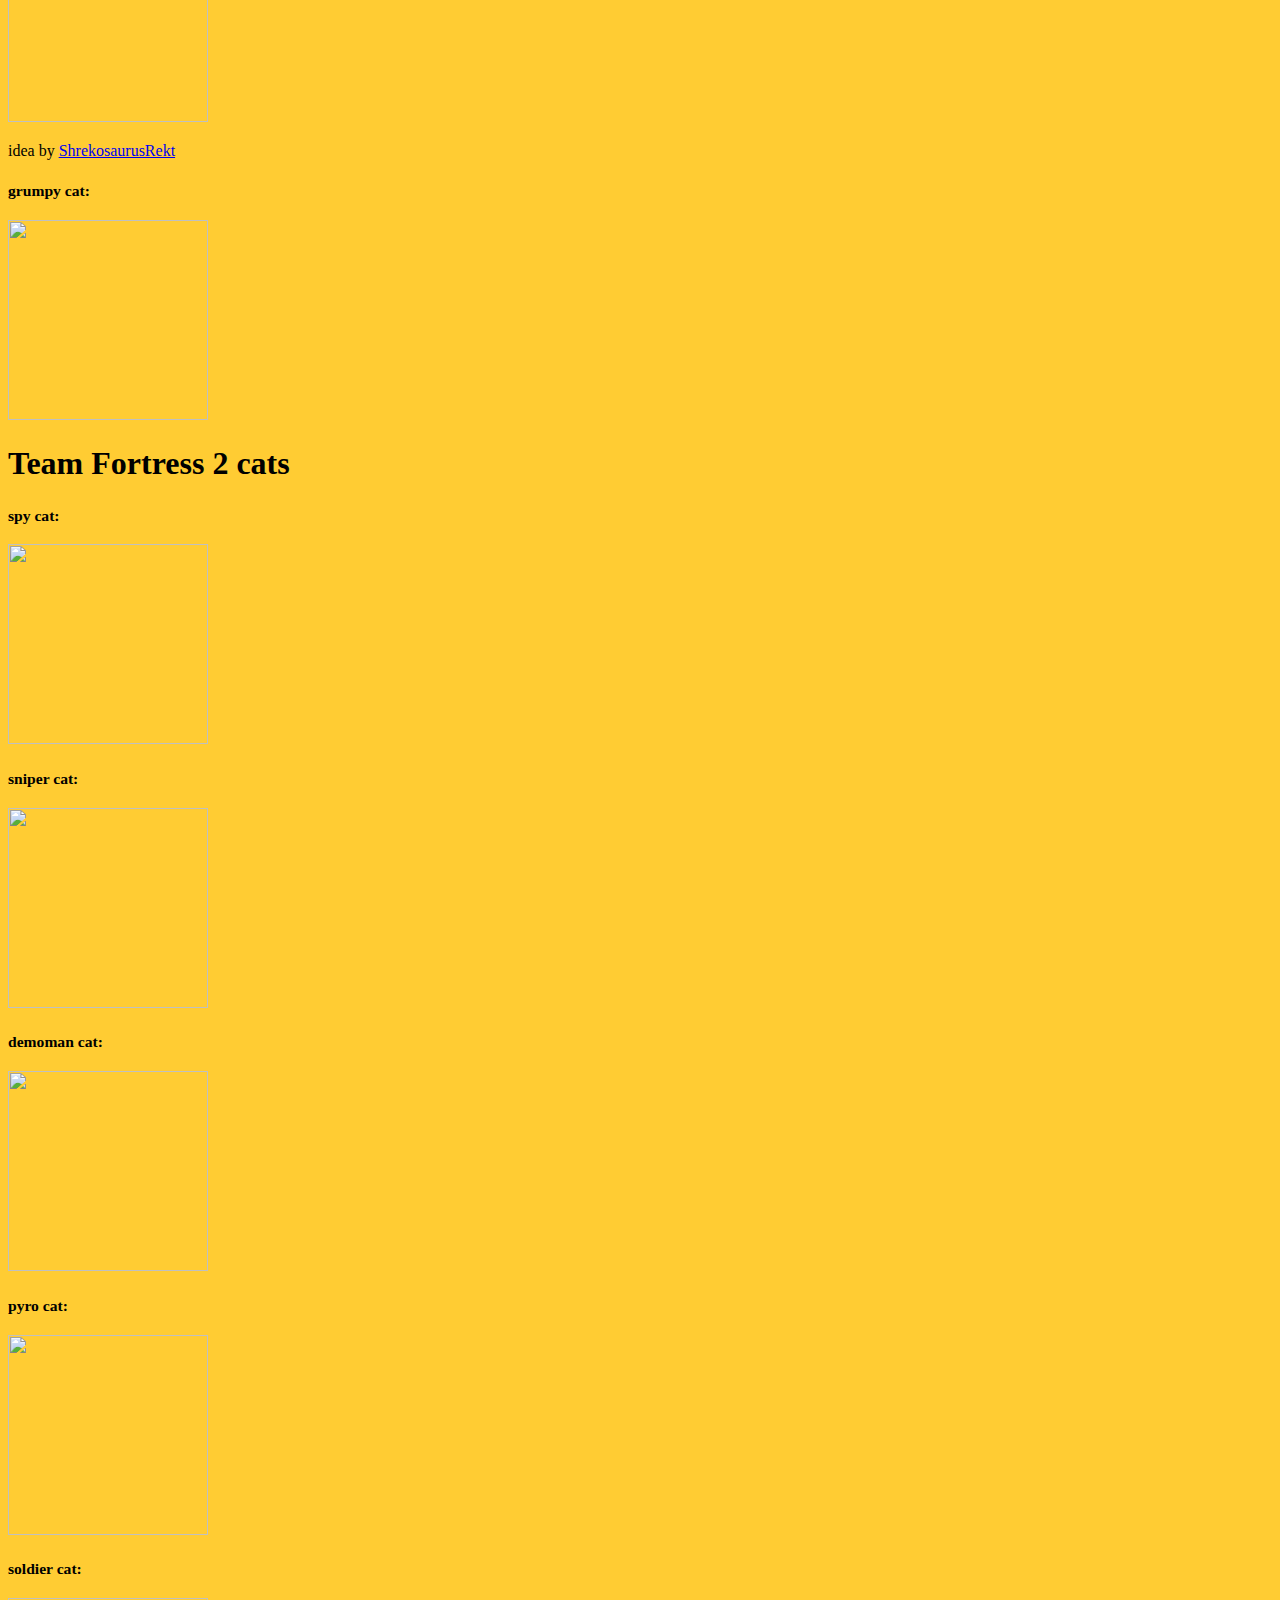
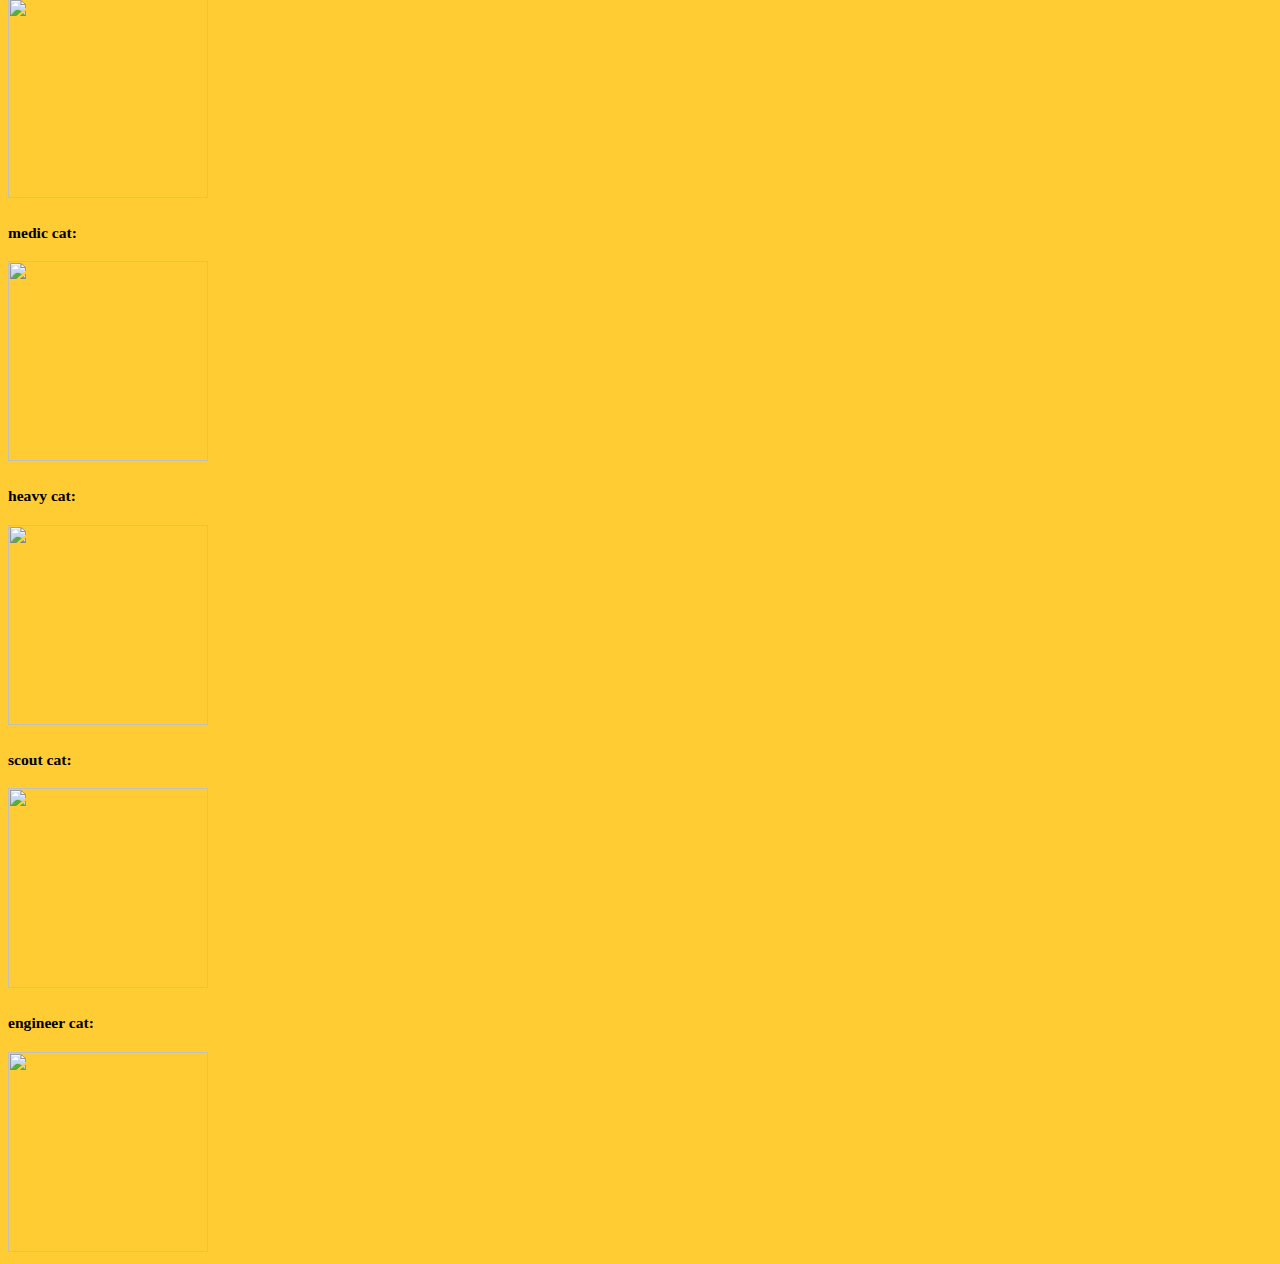
==== commit 672b10dd: "Update index.html" ====
--- a/index.html
+++ b/index.html
@@ -20,7 +20,7 @@
             <a href="community.html" class="btn btn-success" role="button">Community Created</a>
             <br>
             <br>
-            <iframe src="http://strawpoll.me/embed_1/4927242/" style="width: 600px; height: 400px; border: 0;">Loading poll...</iframe>
+            <img src="http://gyazo.com/c58e05ec01fdaf760d21e15a6046e5c5.png" width=600 height=400>
         </div>
         <p id="c">Here you can find some premade cat avatars for you to use: </p>
         <p id="c">You can download them by right-clicking on the image then clicking "save image as".</p>
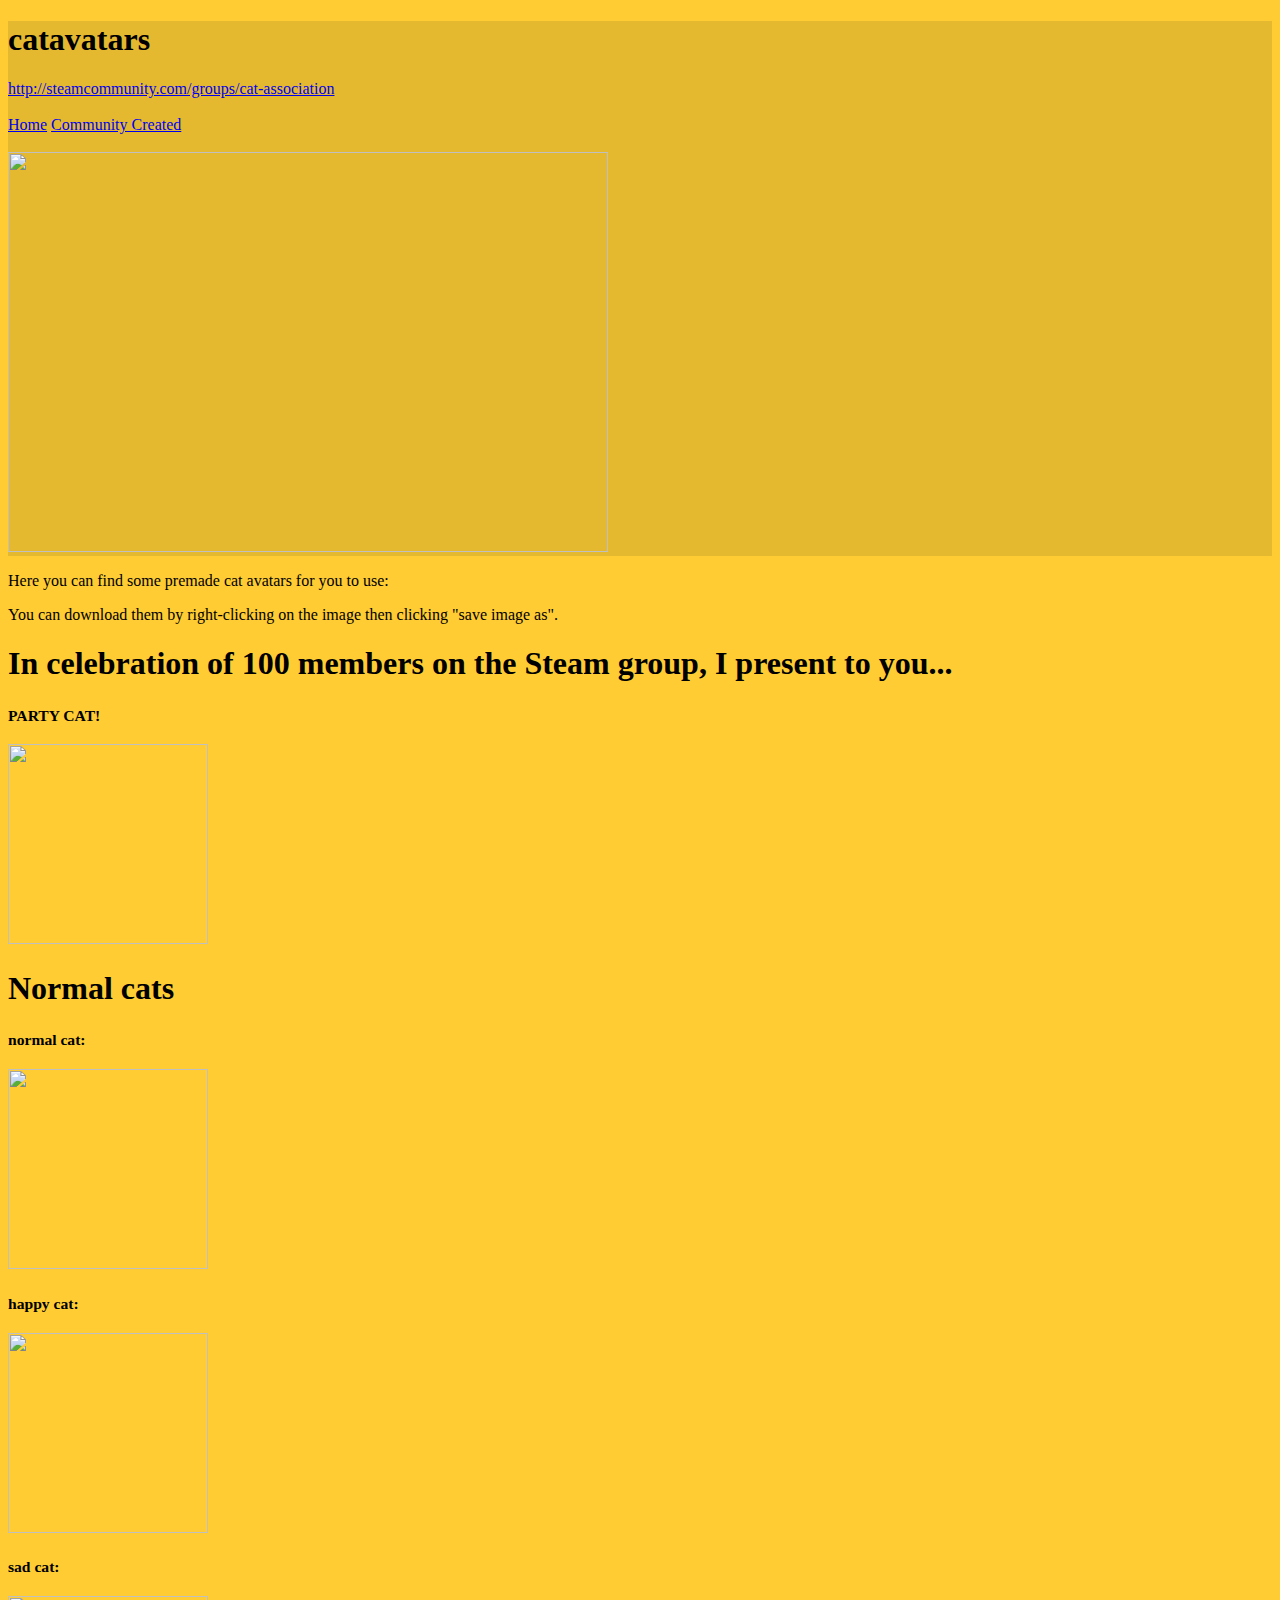
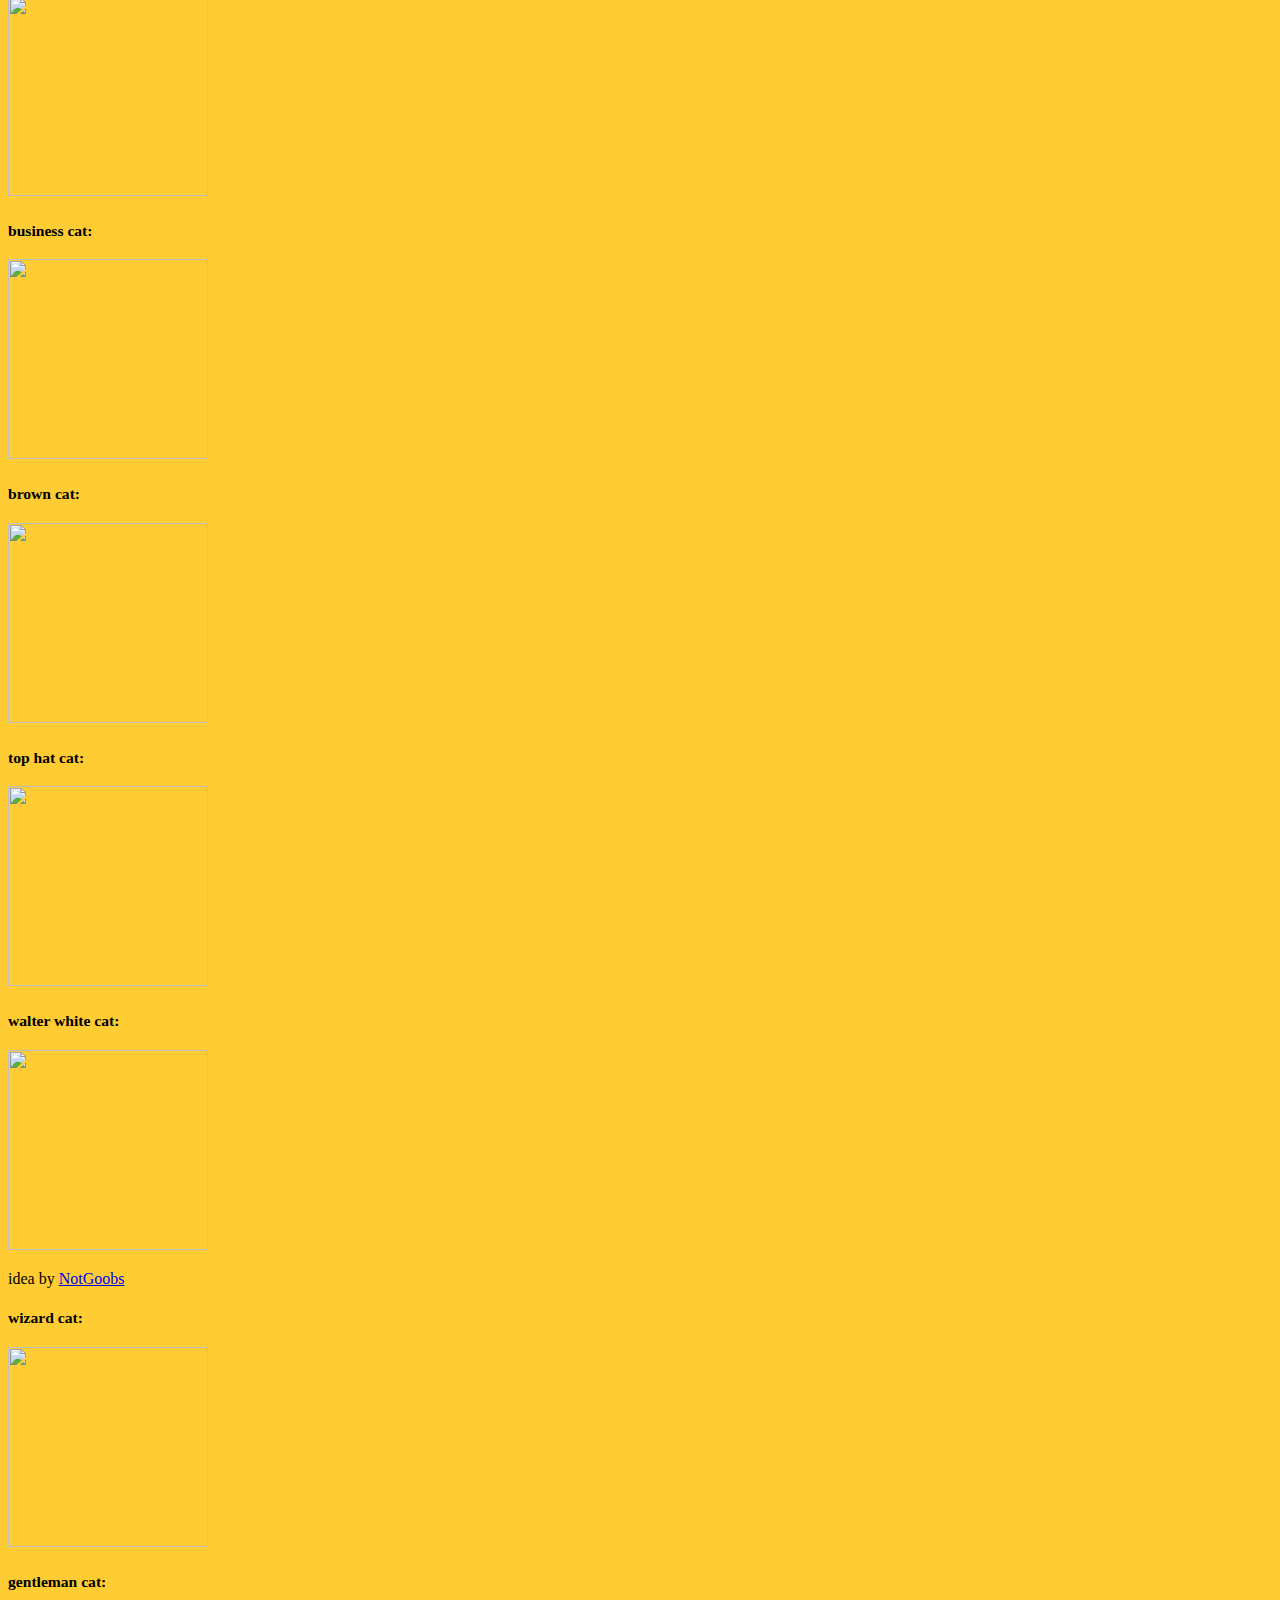
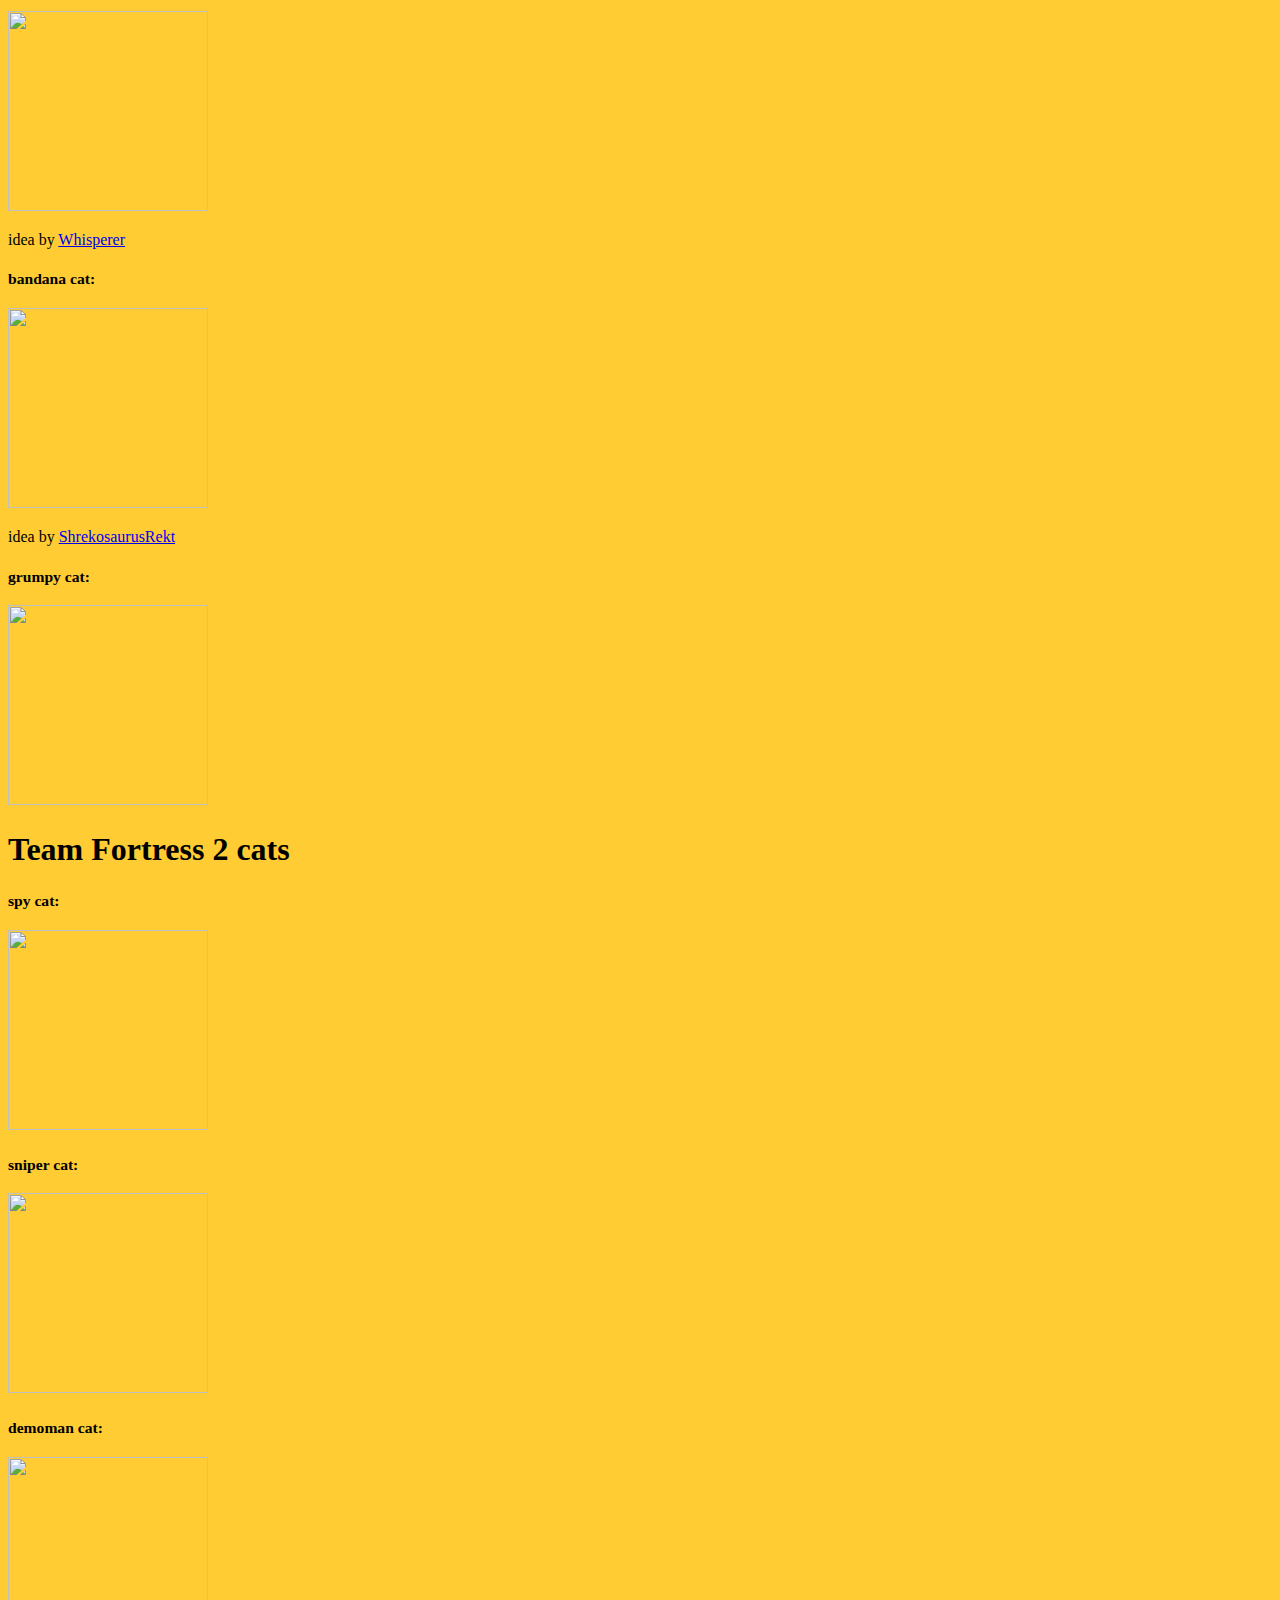
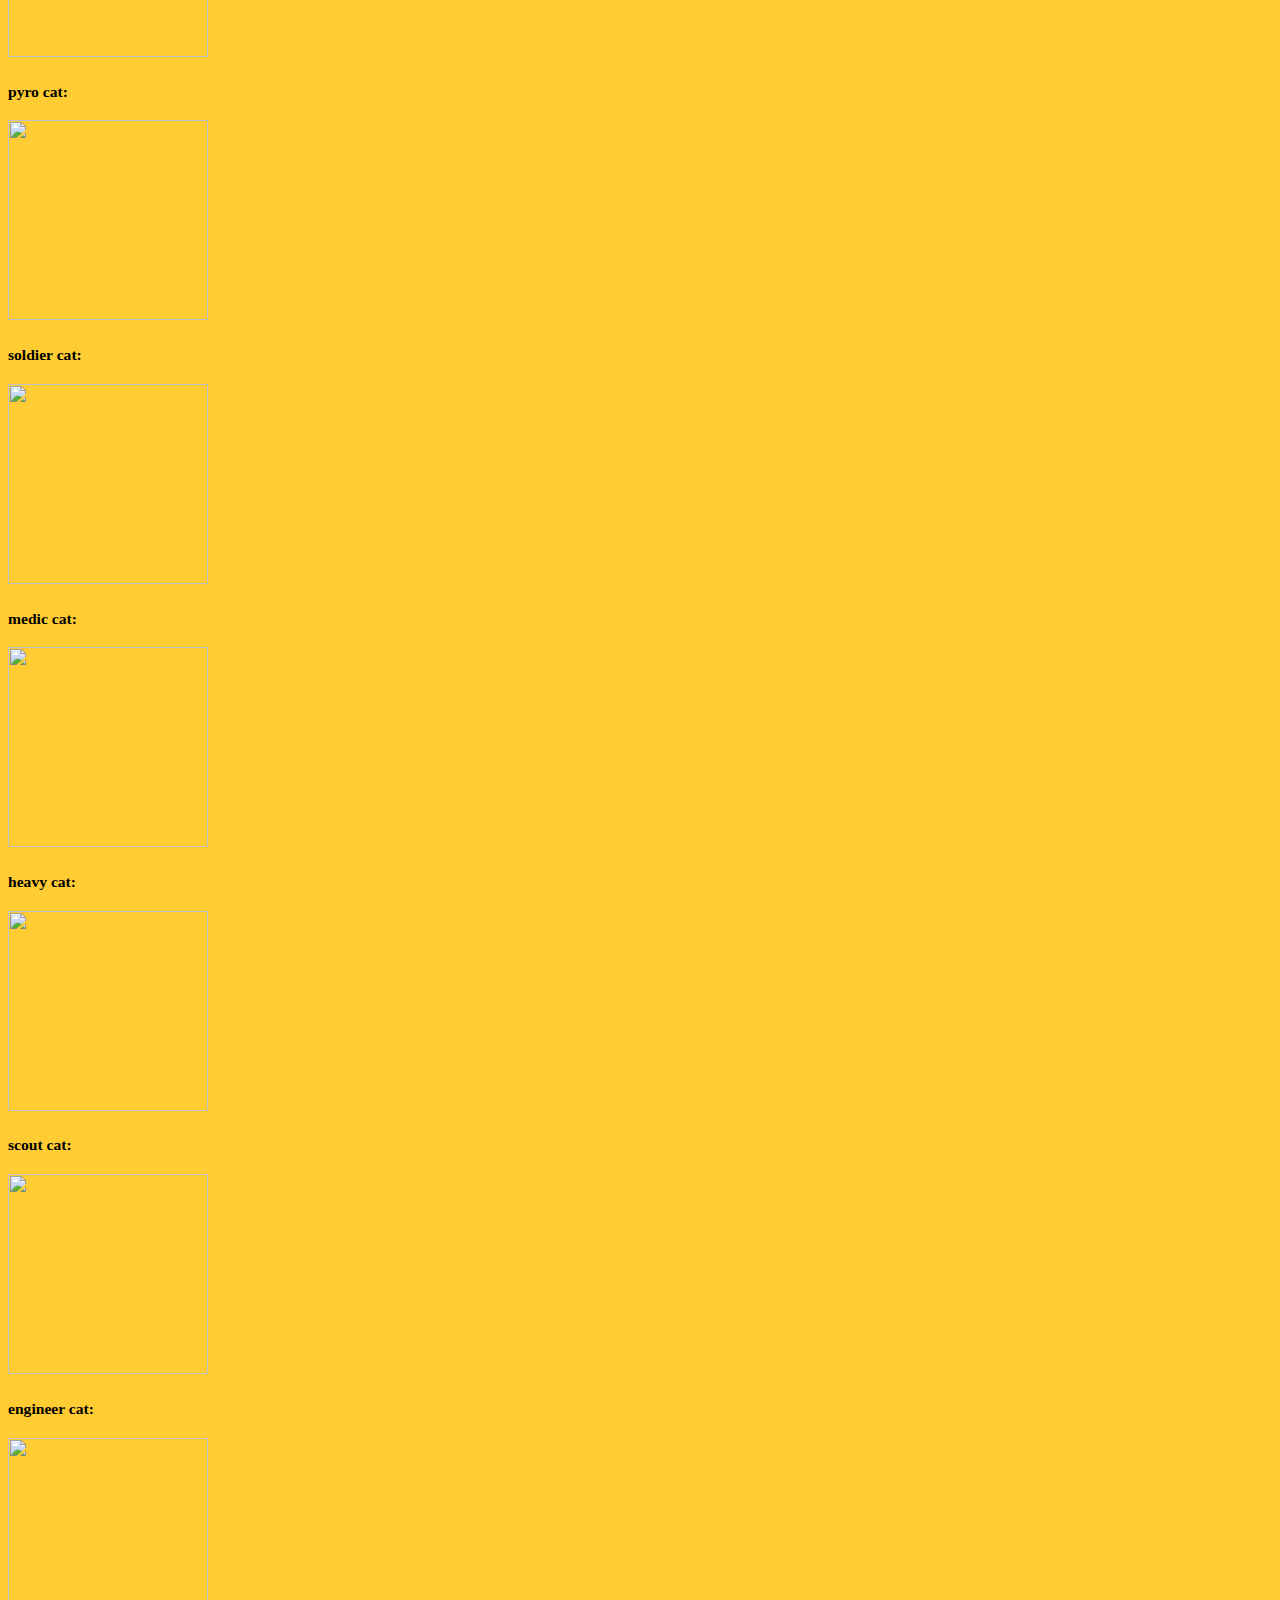
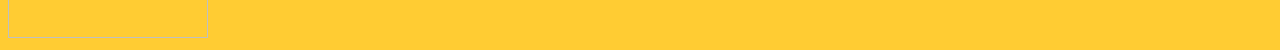
==== commit 27e40773: "Update index.html" ====
--- a/index.html
+++ b/index.html
@@ -24,6 +24,10 @@
         </div>
         <p id="c">Here you can find some premade cat avatars for you to use: </p>
         <p id="c">You can download them by right-clicking on the image then clicking "save image as".</p>
+        <h1 id="c">In celebration of 100 members on the Steam group, I present to you... </h1>
+        <h3 id="c"><small>PARTY CAT! </small></h3>
+        <img src="http://gyazo.com/96b85876cd104d08e5a3689acfd0fae0.png" class="img-thumbnail" height=200 width=200>
+        <h1 id="c">Normal cats</h1>
         <div class="row">
             <div class="col-sm-4">
                 <h3 id="c"><small>normal cat: </small></h3>
